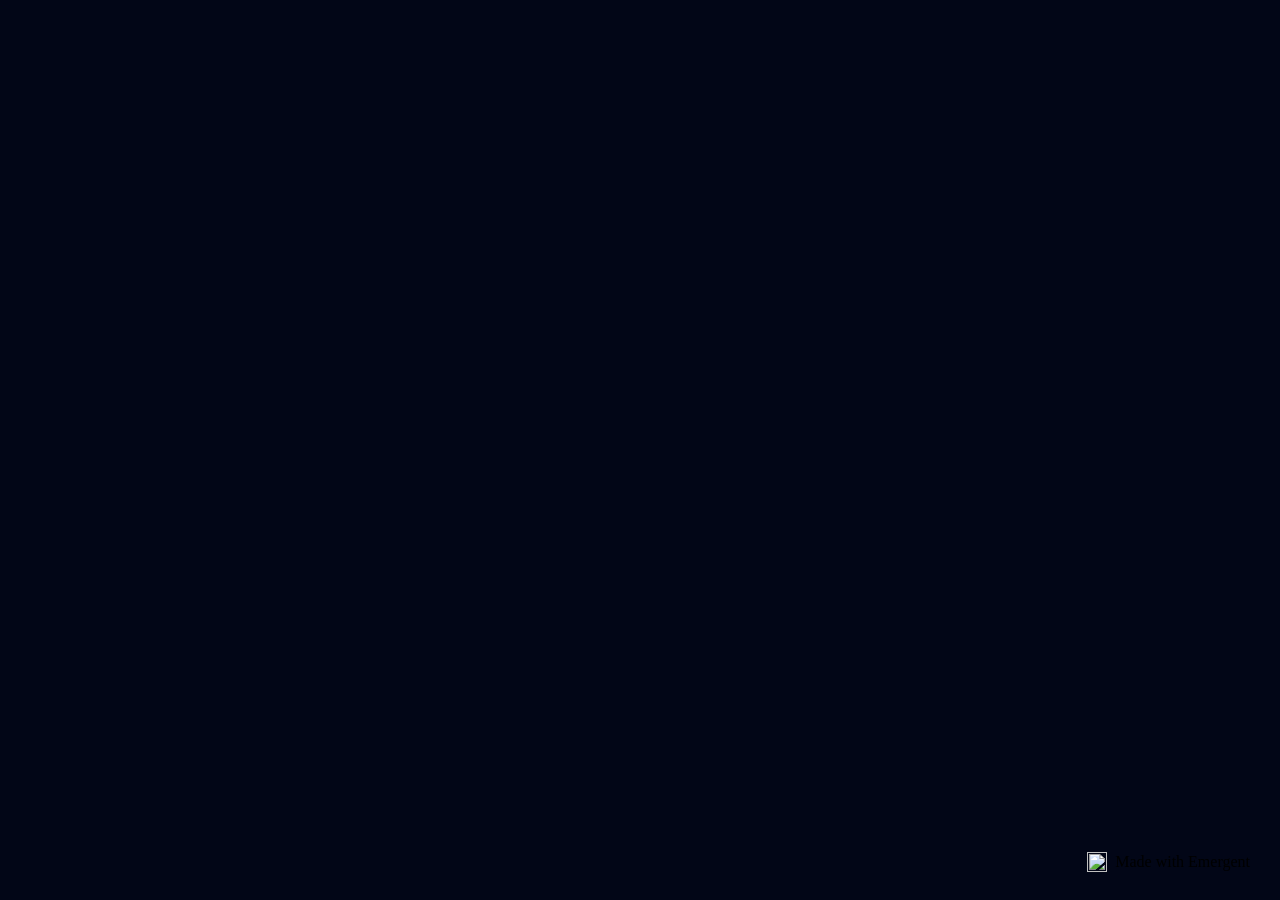
==== index.html @ 7e7648f3 "Initial commit" ====
<!doctype html><html lang="en"><head><meta charset="utf-8"/><link rel="icon" type="image/png" href="https://customer-assets.emergentagent.com/job_design-clone-55/artifacts/3cta9c7t_fav%20icon%20noctavian.png"/><link rel="apple-touch-icon" href="https://customer-assets.emergentagent.com/job_design-clone-55/artifacts/3cta9c7t_fav%20icon%20noctavian.png"/><meta name="viewport" content="width=device-width,initial-scale=1"/><meta name="theme-color" content="#020617"/><meta name="description" content="Noctavian Studio - Crafting games in the silence of night"/><title>Noctavian Studio | Crafting games in the silence of night</title><script src="https://assets.emergent.sh/scripts/emergent-main.js"></script><script>if(window.self!==window.top){var debugMonitorScript=document.createElement("script");debugMonitorScript.src="https://assets.emergent.sh/scripts/debug-monitor.js",document.head.appendChild(debugMonitorScript),window.tailwind=window.tailwind||{},tailwind.config={corePlugins:{preflight:!1}};var tailwindScript=document.createElement("script");tailwindScript.src="https://cdn.tailwindcss.com",document.head.appendChild(tailwindScript)}</script><script defer="defer" src="/static/js/main.2217398e.js"></script><link href="/static/css/main.88d9ea68.css" rel="stylesheet"></head><body><noscript>You need to enable JavaScript to run this app.</noscript><div id="root"></div><a id="emergent-badge" target="_blank" href="https://app.emergent.sh/?utm_source=emergent-badge" style="display:flex!important;align-items:center!important;position:fixed!important;bottom:20px;right:20px;text-decoration:none;padding:6px 10px;font-family:-apple-system,BlinkMacSystemFont,&quot;z-index:9999!important;box-shadow:0 2px 8px rgba(0,0,0,.15)!important;border-radius:8px!important;background-color:#fff!important;border:1px solid rgba(255,255,255,.25)!important"><div style="display:flex;flex-direction:row;align-items:center"><img style="width:20px;height:20px;margin-right:8px" src="https://avatars.githubusercontent.com/in/1201222?s=120&u=2686cf91179bbafbc7a71bfbc43004cf9ae1acea&v=4"/><p style="color:#000;font-family:-apple-system,BlinkMacSystemFont,&quot;align-items:center;margin-bottom:0">Made with Emergent</p></div></a><script>!function(e,t){var r,s,o,i;t.__SV||(window.posthog=t,t._i=[],t.init=function(n,a,p){function c(e,t){var r=t.split(".");2==r.length&&(e=e[r[0]],t=r[1]),e[t]=function(){e.push([t].concat(Array.prototype.slice.call(arguments,0)))}}(o=e.createElement("script")).type="text/javascript",o.crossOrigin="anonymous",o.async=!0,o.src=a.api_host.replace(".i.posthog.com","-assets.i.posthog.com")+"/static/array.js",(i=e.getElementsByTagName("script")[0]).parentNode.insertBefore(o,i);var g=t;for(void 0!==p?g=t[p]=[]:p="posthog",g.people=g.people||[],g.toString=function(e){var t="posthog";return"posthog"!==p&&(t+="."+p),e||(t+=" (stub)"),t},g.people.toString=function(){return g.toString(1)+".people (stub)"},r="init me ws ys ps bs capture je Di ks register register_once register_for_session unregister unregister_for_session Ps getFeatureFlag getFeatureFlagPayload isFeatureEnabled reloadFeatureFlags updateEarlyAccessFeatureEnrollment getEarlyAccessFeatures on onFeatureFlags onSurveysLoaded onSessionId getSurveys getActiveMatchingSurveys renderSurvey canRenderSurvey canRenderSurveyAsync identify setPersonProperties group resetGroups setPersonPropertiesForFlags resetPersonPropertiesForFlags setGroupPropertiesForFlags resetGroupPropertiesForFlags reset get_distinct_id getGroups get_session_id get_session_replay_url alias set_config startSessionRecording stopSessionRecording sessionRecordingStarted captureException loadToolbar get_property getSessionProperty Es $s createPersonProfile Is opt_in_capturing opt_out_capturing has_opted_in_capturing has_opted_out_capturing clear_opt_in_out_capturing Ss debug xs getPageViewId captureTraceFeedback captureTraceMetric".split(" "),s=0;s<r.length;s++)c(g,r[s]);t._i.push([n,a,p])},t.__SV=1)}(document,window.posthog||[]),posthog.init("phc_yJW1VjHGGwmCbbrtczfqqNxgBDbhlhOWcdzcIJEOTFE",{api_host:"https://us.i.posthog.com",person_profiles:"identified_only"})</script></body></html>
---- static/css/main.88d9ea68.css ----
@import url(https://fonts.googleapis.com/css2?family=Inter:wght@300;400;500;600;700;800;900&display=swap);*,:after,:before{--tw-border-spacing-x:0;--tw-border-spacing-y:0;--tw-translate-x:0;--tw-translate-y:0;--tw-rotate:0;--tw-skew-x:0;--tw-skew-y:0;--tw-scale-x:1;--tw-scale-y:1;--tw-pan-x: ;--tw-pan-y: ;--tw-pinch-zoom: ;--tw-scroll-snap-strictness:proximity;--tw-gradient-from-position: ;--tw-gradient-via-position: ;--tw-gradient-to-position: ;--tw-ordinal: ;--tw-slashed-zero: ;--tw-numeric-figure: ;--tw-numeric-spacing: ;--tw-numeric-fraction: ;--tw-ring-inset: ;--tw-ring-offset-width:0px;--tw-ring-offset-color:#fff;--tw-ring-color:#3b82f680;--tw-ring-offset-shadow:0 0 #0000;--tw-ring-shadow:0 0 #0000;--tw-shadow:0 0 #0000;--tw-shadow-colored:0 0 #0000;--tw-blur: ;--tw-brightness: ;--tw-contrast: ;--tw-grayscale: ;--tw-hue-rotate: ;--tw-invert: ;--tw-saturate: ;--tw-sepia: ;--tw-drop-shadow: ;--tw-backdrop-blur: ;--tw-backdrop-brightness: ;--tw-backdrop-contrast: ;--tw-backdrop-grayscale: ;--tw-backdrop-hue-rotate: ;--tw-backdrop-invert: ;--tw-backdrop-opacity: ;--tw-backdrop-saturate: ;--tw-backdrop-sepia: ;--tw-contain-size: ;--tw-contain-layout: ;--tw-contain-paint: ;--tw-contain-style: }::backdrop{--tw-border-spacing-x:0;--tw-border-spacing-y:0;--tw-translate-x:0;--tw-translate-y:0;--tw-rotate:0;--tw-skew-x:0;--tw-skew-y:0;--tw-scale-x:1;--tw-scale-y:1;--tw-pan-x: ;--tw-pan-y: ;--tw-pinch-zoom: ;--tw-scroll-snap-strictness:proximity;--tw-gradient-from-position: ;--tw-gradient-via-position: ;--tw-gradient-to-position: ;--tw-ordinal: ;--tw-slashed-zero: ;--tw-numeric-figure: ;--tw-numeric-spacing: ;--tw-numeric-fraction: ;--tw-ring-inset: ;--tw-ring-offset-width:0px;--tw-ring-offset-color:#fff;--tw-ring-color:#3b82f680;--tw-ring-offset-shadow:0 0 #0000;--tw-ring-shadow:0 0 #0000;--tw-shadow:0 0 #0000;--tw-shadow-colored:0 0 #0000;--tw-blur: ;--tw-brightness: ;--tw-contrast: ;--tw-grayscale: ;--tw-hue-rotate: ;--tw-invert: ;--tw-saturate: ;--tw-sepia: ;--tw-drop-shadow: ;--tw-backdrop-blur: ;--tw-backdrop-brightness: ;--tw-backdrop-contrast: ;--tw-backdrop-grayscale: ;--tw-backdrop-hue-rotate: ;--tw-backdrop-invert: ;--tw-backdrop-opacity: ;--tw-backdrop-saturate: ;--tw-backdrop-sepia: ;--tw-contain-size: ;--tw-contain-layout: ;--tw-contain-paint: ;--tw-contain-style: }/*
! tailwindcss v3.4.19 | MIT License | https://tailwindcss.com
*/*,:after,:before{border:0 solid #e5e7eb;box-sizing:border-box}:after,:before{--tw-content:""}:host,html{-webkit-text-size-adjust:100%;font-feature-settings:normal;-webkit-tap-highlight-color:transparent;font-family:ui-sans-serif,system-ui,sans-serif,Apple Color Emoji,Segoe UI Emoji,Segoe UI Symbol,Noto Color Emoji;font-variation-settings:normal;line-height:1.5;tab-size:4}body{line-height:inherit}hr{border-top-width:1px;color:inherit;height:0}abbr:where([title]){-webkit-text-decoration:underline dotted;text-decoration:underline dotted}h1,h2,h3,h4,h5,h6{font-size:inherit;font-weight:inherit}a{color:inherit;text-decoration:inherit}b,strong{font-weight:bolder}code,kbd,pre,samp{font-feature-settings:normal;font-family:ui-monospace,SFMono-Regular,Menlo,Monaco,Consolas,Liberation Mono,Courier New,monospace;font-size:1em;font-variation-settings:normal}small{font-size:80%}sub,sup{font-size:75%;line-height:0;position:relative;vertical-align:initial}sub{bottom:-.25em}sup{top:-.5em}table{border-collapse:collapse;border-color:inherit;text-indent:0}button,input,optgroup,select,textarea{font-feature-settings:inherit;color:inherit;font-family:inherit;font-size:100%;font-variation-settings:inherit;font-weight:inherit;letter-spacing:inherit;line-height:inherit;margin:0;padding:0}button,select{text-transform:none}button,input:where([type=button]),input:where([type=reset]),input:where([type=submit]){-webkit-appearance:button;background-color:initial;background-image:none}:-moz-focusring{outline:auto}:-moz-ui-invalid{box-shadow:none}progress{vertical-align:initial}::-webkit-inner-spin-button,::-webkit-outer-spin-button{height:auto}[type=search]{-webkit-appearance:textfield;outline-offset:-2px}::-webkit-search-decoration{-webkit-appearance:none}::-webkit-file-upload-button{-webkit-appearance:button;font:inherit}summary{display:list-item}blockquote,dd,dl,figure,h1,h2,h3,h4,h5,h6,hr,p,pre{margin:0}fieldset{margin:0}fieldset,legend{padding:0}menu,ol,ul{list-style:none;margin:0;padding:0}dialog{padding:0}textarea{resize:vertical}input::placeholder,textarea::placeholder{color:#9ca3af;opacity:1}[role=button],button{cursor:pointer}:disabled{cursor:default}audio,canvas,embed,iframe,img,object,svg,video{display:block;vertical-align:middle}img,video{height:auto;max-width:100%}[hidden]:where(:not([hidden=until-found])){display:none}:root{--background:222.2 84% 4.9%;--foreground:210 40% 98%;--card:222.2 84% 4.9%;--card-foreground:210 40% 98%;--popover:222.2 84% 4.9%;--popover-foreground:210 40% 98%;--primary:191 100% 50%;--primary-foreground:222.2 47.4% 11.2%;--secondary:217.2 32.6% 17.5%;--secondary-foreground:210 40% 98%;--muted:217.2 32.6% 17.5%;--muted-foreground:215 20.2% 65.1%;--accent:217.2 32.6% 17.5%;--accent-foreground:210 40% 98%;--destructive:0 62.8% 30.6%;--destructive-foreground:210 40% 98%;--border:217.2 32.6% 17.5%;--input:217.2 32.6% 17.5%;--ring:191 100% 50%;--radius:0.5rem}*{border-color:#1e293b;border-color:hsl(var(--border))}body{background-color:#020817;background-color:hsl(var(--background));color:#f8fafc;color:hsl(var(--foreground))}.sr-only{clip:rect(0,0,0,0);border-width:0;height:1px;margin:-1px;overflow:hidden;padding:0;position:absolute;white-space:nowrap;width:1px}.pointer-events-none{pointer-events:none}.pointer-events-auto{pointer-events:auto}.visible{visibility:visible}.invisible{visibility:hidden}.fixed{position:fixed}.absolute{position:absolute}.relative{position:relative}.inset-0{inset:0}.inset-x-0{left:0;right:0}.inset-y-0{bottom:0;top:0}.-bottom-12{bottom:-3rem}.-bottom-4{bottom:-1rem}.-bottom-8{bottom:-2rem}.-left-12{left:-3rem}.-left-8{left:-2rem}.-right-12{right:-3rem}.-right-16{right:-4rem}.-right-8{right:-2rem}.-top-12{top:-3rem}.-top-4{top:-1rem}.-top-8{top:-2rem}.bottom-0{bottom:0}.bottom-1\/4{bottom:25%}.bottom-4{bottom:1rem}.bottom-8{bottom:2rem}.left-0{left:0}.left-1{left:.25rem}.left-1\/2{left:50%}.left-1\/4{left:25%}.left-2{left:.5rem}.left-4{left:1rem}.left-8{left:2rem}.left-\[50\%\]{left:50%}.right-0{right:0}.right-1{right:.25rem}.right-1\/4{right:25%}.right-2{right:.5rem}.right-4{right:1rem}.right-8{right:2rem}.top-0{top:0}.top-1{top:.25rem}.top-1\/2{top:50%}.top-1\/4{top:25%}.top-4{top:1rem}.top-\[1px\]{top:1px}.top-\[50\%\]{top:50%}.top-\[60\%\]{top:60%}.top-full{top:100%}.z-10{z-index:10}.z-50{z-index:50}.z-\[100\]{z-index:100}.z-\[1\]{z-index:1}.order-1{order:1}.order-2{order:2}.-mx-1{margin-left:-.25rem;margin-right:-.25rem}.mx-auto{margin-left:auto;margin-right:auto}.my-1{margin-bottom:.25rem;margin-top:.25rem}.-ml-4{margin-left:-1rem}.-mt-4{margin-top:-1rem}.mb-1{margin-bottom:.25rem}.mb-10{margin-bottom:2.5rem}.mb-12{margin-bottom:3rem}.mb-16{margin-bottom:4rem}.mb-2{margin-bottom:.5rem}.mb-3{margin-bottom:.75rem}.mb-4{margin-bottom:1rem}.mb-5{margin-bottom:1.25rem}.mb-6{margin-bottom:1.5rem}.mb-8{margin-bottom:2rem}.ml-1{margin-left:.25rem}.ml-auto{margin-left:auto}.mr-2{margin-right:.5rem}.mt-1{margin-top:.25rem}.mt-1\.5{margin-top:.375rem}.mt-12{margin-top:3rem}.mt-2{margin-top:.5rem}.mt-24{margin-top:6rem}.mt-3{margin-top:.75rem}.mt-4{margin-top:1rem}.mt-6{margin-top:1.5rem}.mt-auto{margin-top:auto}.block{display:block}.flex{display:flex}.inline-flex{display:inline-flex}.table{display:table}.grid{display:grid}.hidden{display:none}.aspect-square{aspect-ratio:1/1}.aspect-video{aspect-ratio:16/9}.h-1{height:.25rem}.h-1\.5{height:.375rem}.h-10{height:2.5rem}.h-12{height:3rem}.h-14{height:3.5rem}.h-16{height:4rem}.h-2{height:.5rem}.h-2\.5{height:.625rem}.h-20{height:5rem}.h-3{height:.75rem}.h-3\.5{height:.875rem}.h-32{height:8rem}.h-4{height:1rem}.h-40{height:10rem}.h-5{height:1.25rem}.h-64{height:16rem}.h-7{height:1.75rem}.h-8{height:2rem}.h-9{height:2.25rem}.h-96{height:24rem}.h-\[1px\]{height:1px}.h-\[var\(--radix-navigation-menu-viewport-height\)\]{height:var(--radix-navigation-menu-viewport-height)}.h-\[var\(--radix-select-trigger-height\)\]{height:var(--radix-select-trigger-height)}.h-auto{height:auto}.h-full{height:100%}.h-px{height:1px}.max-h-0{max-height:0}.max-h-96{max-height:24rem}.max-h-\[--radix-context-menu-content-available-height\]{max-height:var(--radix-context-menu-content-available-height)}.max-h-\[--radix-select-content-available-height\]{max-height:var(--radix-select-content-available-height)}.max-h-\[300px\]{max-height:300px}.max-h-\[var\(--radix-dropdown-menu-content-available-height\)\]{max-height:var(--radix-dropdown-menu-content-available-height)}.max-h-screen{max-height:100vh}.min-h-\[60px\]{min-height:60px}.min-h-screen{min-height:100vh}.w-1{width:.25rem}.w-10{width:2.5rem}.w-12{width:3rem}.w-14{width:3.5rem}.w-16{width:4rem}.w-2{width:.5rem}.w-2\.5{width:.625rem}.w-3{width:.75rem}.w-3\.5{width:.875rem}.w-3\/4{width:75%}.w-32{width:8rem}.w-4{width:1rem}.w-40{width:10rem}.w-48{width:12rem}.w-5{width:1.25rem}.w-6{width:1.5rem}.w-64{width:16rem}.w-7{width:1.75rem}.w-72{width:18rem}.w-8{width:2rem}.w-80{width:20rem}.w-9{width:2.25rem}.w-96{width:24rem}.w-\[100px\]{width:100px}.w-\[1px\]{width:1px}.w-auto{width:auto}.w-full{width:100%}.w-max{width:-webkit-max-content;width:max-content}.w-px{width:1px}.min-w-0{min-width:0}.min-w-10{min-width:2.5rem}.min-w-8{min-width:2rem}.min-w-9{min-width:2.25rem}.min-w-\[12rem\]{min-width:12rem}.min-w-\[8rem\]{min-width:8rem}.min-w-\[var\(--radix-select-trigger-width\)\]{min-width:var(--radix-select-trigger-width)}.max-w-2xl{max-width:42rem}.max-w-7xl{max-width:80rem}.max-w-lg{max-width:32rem}.max-w-max{max-width:-webkit-max-content;max-width:max-content}.max-w-sm{max-width:24rem}.max-w-xl{max-width:36rem}.max-w-xs{max-width:20rem}.flex-1{flex:1 1}.flex-shrink-0,.shrink-0{flex-shrink:0}.grow{flex-grow:1}.grow-0{flex-grow:0}.basis-full{flex-basis:100%}.caption-bottom{caption-side:bottom}.border-collapse{border-collapse:collapse}.origin-\[--radix-context-menu-content-transform-origin\]{transform-origin:var(--radix-context-menu-content-transform-origin)}.origin-\[--radix-dropdown-menu-content-transform-origin\]{transform-origin:var(--radix-dropdown-menu-content-transform-origin)}.origin-\[--radix-hover-card-content-transform-origin\]{transform-origin:var(--radix-hover-card-content-transform-origin)}.origin-\[--radix-menubar-content-transform-origin\]{transform-origin:var(--radix-menubar-content-transform-origin)}.origin-\[--radix-popover-content-transform-origin\]{transform-origin:var(--radix-popover-content-transform-origin)}.origin-\[--radix-select-content-transform-origin\]{transform-origin:var(--radix-select-content-transform-origin)}.origin-\[--radix-tooltip-content-transform-origin\]{transform-origin:var(--radix-tooltip-content-transform-origin)}.-translate-x-1\/2{--tw-translate-x:-50%}.-translate-x-1\/2,.-translate-y-1\/2{transform:translate(var(--tw-translate-x),var(--tw-translate-y)) rotate(var(--tw-rotate)) skewX(var(--tw-skew-x)) skewY(var(--tw-skew-y)) scaleX(var(--tw-scale-x)) scaleY(var(--tw-scale-y))}.-translate-y-1\/2{--tw-translate-y:-50%}.translate-x-\[-50\%\]{--tw-translate-x:-50%}.translate-x-\[-50\%\],.translate-y-\[-50\%\]{transform:translate(var(--tw-translate-x),var(--tw-translate-y)) rotate(var(--tw-rotate)) skewX(var(--tw-skew-x)) skewY(var(--tw-skew-y)) scaleX(var(--tw-scale-x)) scaleY(var(--tw-scale-y))}.translate-y-\[-50\%\]{--tw-translate-y:-50%}.-rotate-12{--tw-rotate:-12deg}.-rotate-12,.rotate-12{transform:translate(var(--tw-translate-x),var(--tw-translate-y)) rotate(var(--tw-rotate)) skewX(var(--tw-skew-x)) skewY(var(--tw-skew-y)) scaleX(var(--tw-scale-x)) scaleY(var(--tw-scale-y))}.rotate-12{--tw-rotate:12deg}.rotate-45{--tw-rotate:45deg}.rotate-45,.rotate-90{transform:translate(var(--tw-translate-x),var(--tw-translate-y)) rotate(var(--tw-rotate)) skewX(var(--tw-skew-x)) skewY(var(--tw-skew-y)) scaleX(var(--tw-scale-x)) scaleY(var(--tw-scale-y))}.rotate-90{--tw-rotate:90deg}.scale-150{--tw-scale-x:1.5;--tw-scale-y:1.5}.scale-150,.transform{transform:translate(var(--tw-translate-x),var(--tw-translate-y)) rotate(var(--tw-rotate)) skewX(var(--tw-skew-x)) skewY(var(--tw-skew-y)) scaleX(var(--tw-scale-x)) scaleY(var(--tw-scale-y))}@keyframes bounce{0%,to{animation-timing-function:cubic-bezier(.8,0,1,1);transform:translateY(-25%)}50%{animation-timing-function:cubic-bezier(0,0,.2,1);transform:none}}.animate-bounce{animation:bounce 1s infinite}@keyframes pulse{50%{opacity:.5}}.animate-pulse{animation:pulse 2s cubic-bezier(.4,0,.6,1) infinite}@keyframes spin{to{transform:rotate(1turn)}}.animate-spin{animation:spin 1s linear infinite}.cursor-default{cursor:default}.cursor-not-allowed{cursor:not-allowed}.cursor-pointer{cursor:pointer}.touch-none{touch-action:none}.select-none{-webkit-user-select:none;user-select:none}.resize-none{resize:none}.list-none{list-style-type:none}.grid-cols-2{grid-template-columns:repeat(2,minmax(0,1fr))}.flex-row{flex-direction:row}.flex-col{flex-direction:column}.flex-col-reverse{flex-direction:column-reverse}.flex-wrap{flex-wrap:wrap}.items-end{align-items:flex-end}.items-center{align-items:center}.justify-end{justify-content:flex-end}.justify-center{justify-content:center}.justify-between{justify-content:space-between}.gap-1{gap:.25rem}.gap-1\.5{gap:.375rem}.gap-12{gap:3rem}.gap-16{gap:4rem}.gap-2{gap:.5rem}.gap-3{gap:.75rem}.gap-4{gap:1rem}.gap-6{gap:1.5rem}.space-x-1>:not([hidden])~:not([hidden]){--tw-space-x-reverse:0;margin-left:calc(.25rem*(1 - var(--tw-space-x-reverse)));margin-right:calc(.25rem*var(--tw-space-x-reverse))}.space-x-1\.5>:not([hidden])~:not([hidden]){--tw-space-x-reverse:0;margin-left:calc(.375rem*(1 - var(--tw-space-x-reverse)));margin-right:calc(.375rem*var(--tw-space-x-reverse))}.space-x-2>:not([hidden])~:not([hidden]){--tw-space-x-reverse:0;margin-left:calc(.5rem*(1 - var(--tw-space-x-reverse)));margin-right:calc(.5rem*var(--tw-space-x-reverse))}.space-x-4>:not([hidden])~:not([hidden]){--tw-space-x-reverse:0;margin-left:calc(1rem*(1 - var(--tw-space-x-reverse)));margin-right:calc(1rem*var(--tw-space-x-reverse))}.space-x-8>:not([hidden])~:not([hidden]){--tw-space-x-reverse:0;margin-left:calc(2rem*(1 - var(--tw-space-x-reverse)));margin-right:calc(2rem*var(--tw-space-x-reverse))}.space-y-1>:not([hidden])~:not([hidden]){--tw-space-y-reverse:0;margin-bottom:calc(.25rem*var(--tw-space-y-reverse));margin-top:calc(.25rem*(1 - var(--tw-space-y-reverse)))}.space-y-1\.5>:not([hidden])~:not([hidden]){--tw-space-y-reverse:0;margin-bottom:calc(.375rem*var(--tw-space-y-reverse));margin-top:calc(.375rem*(1 - var(--tw-space-y-reverse)))}.space-y-2>:not([hidden])~:not([hidden]){--tw-space-y-reverse:0;margin-bottom:calc(.5rem*var(--tw-space-y-reverse));margin-top:calc(.5rem*(1 - var(--tw-space-y-reverse)))}.space-y-3>:not([hidden])~:not([hidden]){--tw-space-y-reverse:0;margin-bottom:calc(.75rem*var(--tw-space-y-reverse));margin-top:calc(.75rem*(1 - var(--tw-space-y-reverse)))}.space-y-4>:not([hidden])~:not([hidden]){--tw-space-y-reverse:0;margin-bottom:calc(1rem*var(--tw-space-y-reverse));margin-top:calc(1rem*(1 - var(--tw-space-y-reverse)))}.space-y-6>:not([hidden])~:not([hidden]){--tw-space-y-reverse:0;margin-bottom:calc(1.5rem*var(--tw-space-y-reverse));margin-top:calc(1.5rem*(1 - var(--tw-space-y-reverse)))}.space-y-8>:not([hidden])~:not([hidden]){--tw-space-y-reverse:0;margin-bottom:calc(2rem*var(--tw-space-y-reverse));margin-top:calc(2rem*(1 - var(--tw-space-y-reverse)))}.overflow-auto{overflow:auto}.overflow-hidden{overflow:hidden}.overflow-y-auto{overflow-y:auto}.overflow-x-hidden{overflow-x:hidden}.whitespace-nowrap{white-space:nowrap}.break-words{overflow-wrap:break-word}.rounded-2xl{border-radius:1rem}.rounded-3xl{border-radius:1.5rem}.rounded-\[inherit\]{border-radius:inherit}.rounded-full{border-radius:9999px}.rounded-lg{border-radius:.5rem;border-radius:var(--radius)}.rounded-md{border-radius:calc(.5rem - 2px);border-radius:calc(var(--radius) - 2px)}.rounded-sm{border-radius:calc(.5rem - 4px);border-radius:calc(var(--radius) - 4px)}.rounded-xl{border-radius:.75rem}.rounded-t-\[10px\]{border-top-left-radius:10px;border-top-right-radius:10px}.rounded-tl-sm{border-top-left-radius:calc(.5rem - 4px);border-top-left-radius:calc(var(--radius) - 4px)}.border{border-width:1px}.border-2{border-width:2px}.border-y{border-top-width:1px}.border-b,.border-y{border-bottom-width:1px}.border-l{border-left-width:1px}.border-r{border-right-width:1px}.border-t{border-top-width:1px}.border-cyan-500\/30{border-color:#06b6d44d}.border-cyan-500\/50{border-color:#06b6d480}.border-destructive{border-color:#7f1d1d;border-color:hsl(var(--destructive))}.border-destructive\/50{border-color:#7f1d1d80;border-color:hsl(var(--destructive)/.5)}.border-emerald-500\/30{border-color:#10b9814d}.border-emerald-500\/50{border-color:#10b98180}.border-input{border-color:#1e293b;border-color:hsl(var(--input))}.border-orange-500\/50{border-color:#f9731680}.border-primary{border-color:#00d0ff;border-color:hsl(var(--primary))}.border-primary\/50{border-color:#00d0ff80;border-color:hsl(var(--primary)/.5)}.border-purple-500\/50{border-color:#a855f780}.border-slate-600{--tw-border-opacity:1;border-color:#475569;border-color:rgb(71 85 105/var(--tw-border-opacity,1))}.border-slate-600\/50{border-color:#47556980}.border-slate-700{--tw-border-opacity:1;border-color:#334155;border-color:rgb(51 65 85/var(--tw-border-opacity,1))}.border-slate-700\/30{border-color:#3341554d}.border-slate-700\/50{border-color:#33415580}.border-slate-800\/50{border-color:#1e293b80}.border-transparent{border-color:#0000}.border-white\/30{border-color:#ffffff4d}.border-l-transparent{border-left-color:#0000}.border-t-transparent{border-top-color:#0000}.border-t-white{--tw-border-opacity:1;border-top-color:#fff;border-top-color:rgb(255 255 255/var(--tw-border-opacity,1))}.bg-accent{background-color:#1e293b;background-color:hsl(var(--accent))}.bg-background{background-color:#020817;background-color:hsl(var(--background))}.bg-black\/80{background-color:#000c}.bg-blue-500\/10{background-color:#3b82f61a}.bg-border{background-color:#1e293b;background-color:hsl(var(--border))}.bg-card{background-color:#020817;background-color:hsl(var(--card))}.bg-cyan-500\/10{background-color:#06b6d41a}.bg-cyan-500\/20{background-color:#06b6d433}.bg-cyan-500\/5{background-color:#06b6d40d}.bg-destructive{background-color:#7f1d1d;background-color:hsl(var(--destructive))}.bg-emerald-500\/10{background-color:#10b9811a}.bg-emerald-500\/20{background-color:#10b98133}.bg-foreground{background-color:#f8fafc;background-color:hsl(var(--foreground))}.bg-muted{background-color:#1e293b;background-color:hsl(var(--muted))}.bg-muted\/50{background-color:#1e293b80;background-color:hsl(var(--muted)/.5)}.bg-orange-500\/20{background-color:#f9731633}.bg-popover{background-color:#020817;background-color:hsl(var(--popover))}.bg-primary{background-color:#00d0ff;background-color:hsl(var(--primary))}.bg-primary\/10{background-color:#00d0ff1a;background-color:hsl(var(--primary)/.1)}.bg-primary\/20{background-color:#00d0ff33;background-color:hsl(var(--primary)/.2)}.bg-purple-500\/10{background-color:#a855f71a}.bg-purple-500\/20{background-color:#a855f733}.bg-purple-500\/5{background-color:#a855f70d}.bg-secondary{background-color:#1e293b;background-color:hsl(var(--secondary))}.bg-slate-400{--tw-bg-opacity:1;background-color:#94a3b8;background-color:rgb(148 163 184/var(--tw-bg-opacity,1))}.bg-slate-700\/50{background-color:#33415580}.bg-slate-800{--tw-bg-opacity:1;background-color:#1e293b;background-color:rgb(30 41 59/var(--tw-bg-opacity,1))}.bg-slate-800\/30{background-color:#1e293b4d}.bg-slate-800\/50{background-color:#1e293b80}.bg-slate-900\/50{background-color:#0f172a80}.bg-slate-900\/80{background-color:#0f172acc}.bg-slate-900\/95{background-color:#0f172af2}.bg-slate-950{--tw-bg-opacity:1;background-color:#020617;background-color:rgb(2 6 23/var(--tw-bg-opacity,1))}.bg-transparent{background-color:initial}.bg-white{--tw-bg-opacity:1;background-color:#fff;background-color:rgb(255 255 255/var(--tw-bg-opacity,1))}.bg-white\/20{background-color:#fff3}.bg-\[linear-gradient\(rgba\(255\2c 255\2c 255\2c 0\.02\)_1px\2c transparent_1px\)\2c linear-gradient\(90deg\2c rgba\(255\2c 255\2c 255\2c 0\.02\)_1px\2c transparent_1px\)\]{background-image:linear-gradient(#ffffff05 1px,#0000 0),linear-gradient(90deg,#ffffff05 1px,#0000 0)}.bg-gradient-to-b{background-image:linear-gradient(to bottom,var(--tw-gradient-stops))}.bg-gradient-to-br{background-image:linear-gradient(to bottom right,var(--tw-gradient-stops))}.bg-gradient-to-r{background-image:linear-gradient(to right,var(--tw-gradient-stops))}.bg-gradient-to-t{background-image:linear-gradient(to top,var(--tw-gradient-stops))}.from-cyan-400{--tw-gradient-from:#22d3ee var(--tw-gradient-from-position);--tw-gradient-to:#22d3ee00 var(--tw-gradient-to-position);--tw-gradient-stops:var(--tw-gradient-from),var(--tw-gradient-to)}.from-cyan-500{--tw-gradient-from:#06b6d4 var(--tw-gradient-from-position);--tw-gradient-to:#06b6d400 var(--tw-gradient-to-position);--tw-gradient-stops:var(--tw-gradient-from),var(--tw-gradient-to)}.from-cyan-500\/20{--tw-gradient-from:#06b6d433 var(--tw-gradient-from-position);--tw-gradient-to:#06b6d400 var(--tw-gradient-to-position);--tw-gradient-stops:var(--tw-gradient-from),var(--tw-gradient-to)}.from-emerald-400{--tw-gradient-from:#34d399 var(--tw-gradient-from-position);--tw-gradient-to:#34d39900 var(--tw-gradient-to-position);--tw-gradient-stops:var(--tw-gradient-from),var(--tw-gradient-to)}.from-orange-400{--tw-gradient-from:#fb923c var(--tw-gradient-from-position);--tw-gradient-to:#fb923c00 var(--tw-gradient-to-position);--tw-gradient-stops:var(--tw-gradient-from),var(--tw-gradient-to)}.from-orange-500\/20{--tw-gradient-from:#f9731633 var(--tw-gradient-from-position);--tw-gradient-to:#f9731600 var(--tw-gradient-to-position);--tw-gradient-stops:var(--tw-gradient-from),var(--tw-gradient-to)}.from-purple-400{--tw-gradient-from:#c084fc var(--tw-gradient-from-position);--tw-gradient-to:#c084fc00 var(--tw-gradient-to-position);--tw-gradient-stops:var(--tw-gradient-from),var(--tw-gradient-to)}.from-purple-500\/20{--tw-gradient-from:#a855f733 var(--tw-gradient-from-position);--tw-gradient-to:#a855f700 var(--tw-gradient-to-position);--tw-gradient-stops:var(--tw-gradient-from),var(--tw-gradient-to)}.from-slate-800{--tw-gradient-from:#1e293b var(--tw-gradient-from-position);--tw-gradient-to:#1e293b00 var(--tw-gradient-to-position);--tw-gradient-stops:var(--tw-gradient-from),var(--tw-gradient-to)}.from-slate-800\/80{--tw-gradient-from:#1e293bcc var(--tw-gradient-from-position);--tw-gradient-to:#1e293b00 var(--tw-gradient-to-position);--tw-gradient-stops:var(--tw-gradient-from),var(--tw-gradient-to)}.from-slate-900{--tw-gradient-from:#0f172a var(--tw-gradient-from-position);--tw-gradient-to:#0f172a00 var(--tw-gradient-to-position);--tw-gradient-stops:var(--tw-gradient-from),var(--tw-gradient-to)}.from-slate-950{--tw-gradient-from:#020617 var(--tw-gradient-from-position);--tw-gradient-to:#02061700 var(--tw-gradient-to-position);--tw-gradient-stops:var(--tw-gradient-from),var(--tw-gradient-to)}.via-slate-900{--tw-gradient-to:#0f172a00 var(--tw-gradient-to-position);--tw-gradient-stops:var(--tw-gradient-from),#0f172a var(--tw-gradient-via-position),var(--tw-gradient-to)}.via-slate-900\/90{--tw-gradient-to:#0f172a00 var(--tw-gradient-to-position);--tw-gradient-stops:var(--tw-gradient-from),#0f172ae6 var(--tw-gradient-via-position),var(--tw-gradient-to)}.via-transparent{--tw-gradient-to:#0000 var(--tw-gradient-to-position);--tw-gradient-stops:var(--tw-gradient-from),#0000 var(--tw-gradient-via-position),var(--tw-gradient-to)}.to-blue-500{--tw-gradient-to:#3b82f6 var(--tw-gradient-to-position)}.to-blue-500\/20{--tw-gradient-to:#3b82f633 var(--tw-gradient-to-position)}.to-blue-600{--tw-gradient-to:#2563eb var(--tw-gradient-to-position)}.to-cyan-500{--tw-gradient-to:#06b6d4 var(--tw-gradient-to-position)}.to-cyan-600{--tw-gradient-to:#0891b2 var(--tw-gradient-to-position)}.to-emerald-600{--tw-gradient-to:#059669 var(--tw-gradient-to-position)}.to-orange-600{--tw-gradient-to:#ea580c var(--tw-gradient-to-position)}.to-pink-500{--tw-gradient-to:#ec4899 var(--tw-gradient-to-position)}.to-pink-500\/20{--tw-gradient-to:#ec489933 var(--tw-gradient-to-position)}.to-purple-600{--tw-gradient-to:#9333ea var(--tw-gradient-to-position)}.to-red-500{--tw-gradient-to:#ef4444 var(--tw-gradient-to-position)}.to-red-500\/20{--tw-gradient-to:#ef444433 var(--tw-gradient-to-position)}.to-slate-900\/50{--tw-gradient-to:#0f172a80 var(--tw-gradient-to-position)}.to-slate-900\/80{--tw-gradient-to:#0f172acc var(--tw-gradient-to-position)}.to-slate-950{--tw-gradient-to:#020617 var(--tw-gradient-to-position)}.to-transparent{--tw-gradient-to:#0000 var(--tw-gradient-to-position)}.bg-\[size\:50px_50px\]{background-size:50px 50px}.bg-clip-text{-webkit-background-clip:text;background-clip:text}.fill-current{fill:currentColor}.fill-primary{fill:#00d0ff;fill:hsl(var(--primary))}.object-cover{object-fit:cover}.p-0{padding:0}.p-1{padding:.25rem}.p-2{padding:.5rem}.p-3{padding:.75rem}.p-4{padding:1rem}.p-5{padding:1.25rem}.p-6{padding:1.5rem}.p-8{padding:2rem}.p-\[1px\]{padding:1px}.px-1\.5{padding-left:.375rem;padding-right:.375rem}.px-2{padding-left:.5rem;padding-right:.5rem}.px-2\.5{padding-left:.625rem;padding-right:.625rem}.px-3{padding-left:.75rem;padding-right:.75rem}.px-4{padding-left:1rem;padding-right:1rem}.px-5{padding-left:1.25rem;padding-right:1.25rem}.px-6{padding-left:1.5rem;padding-right:1.5rem}.px-8{padding-left:2rem;padding-right:2rem}.py-0\.5{padding-bottom:.125rem;padding-top:.125rem}.py-1{padding-bottom:.25rem;padding-top:.25rem}.py-1\.5{padding-bottom:.375rem;padding-top:.375rem}.py-16{padding-bottom:4rem;padding-top:4rem}.py-2{padding-bottom:.5rem;padding-top:.5rem}.py-2\.5{padding-bottom:.625rem;padding-top:.625rem}.py-24{padding-bottom:6rem;padding-top:6rem}.py-3{padding-bottom:.75rem;padding-top:.75rem}.py-32{padding-bottom:8rem;padding-top:8rem}.py-4{padding-bottom:1rem;padding-top:1rem}.py-6{padding-bottom:1.5rem;padding-top:1.5rem}.pb-4{padding-bottom:1rem}.pl-2{padding-left:.5rem}.pl-2\.5{padding-left:.625rem}.pl-4{padding-left:1rem}.pl-8{padding-left:2rem}.pr-2{padding-right:.5rem}.pr-2\.5{padding-right:.625rem}.pr-6{padding-right:1.5rem}.pr-8{padding-right:2rem}.pt-0{padding-top:0}.pt-1{padding-top:.25rem}.pt-2{padding-top:.5rem}.pt-4{padding-top:1rem}.pt-6{padding-top:1.5rem}.pt-8{padding-top:2rem}.text-left{text-align:left}.text-center{text-align:center}.align-middle{vertical-align:middle}.text-2xl{font-size:1.5rem;line-height:2rem}.text-3xl{font-size:1.875rem;line-height:2.25rem}.text-4xl{font-size:2.25rem;line-height:2.5rem}.text-5xl{font-size:3rem;line-height:1}.text-\[0\.8rem\]{font-size:.8rem}.text-base{font-size:1rem;line-height:1.5rem}.text-lg{font-size:1.125rem;line-height:1.75rem}.text-sm{font-size:.875rem;line-height:1.25rem}.text-xl{font-size:1.25rem;line-height:1.75rem}.text-xs{font-size:.75rem;line-height:1rem}.font-bold{font-weight:700}.font-medium{font-weight:500}.font-normal{font-weight:400}.font-semibold{font-weight:600}.uppercase{text-transform:uppercase}.leading-none{line-height:1}.leading-relaxed{line-height:1.625}.leading-tight{line-height:1.25}.tracking-tight{letter-spacing:-.025em}.tracking-widest{letter-spacing:.1em}.text-accent-foreground{color:#f8fafc;color:hsl(var(--accent-foreground))}.text-card-foreground{color:#f8fafc;color:hsl(var(--card-foreground))}.text-current{color:currentColor}.text-cyan-400{--tw-text-opacity:1;color:#22d3ee;color:rgb(34 211 238/var(--tw-text-opacity,1))}.text-destructive{color:#7f1d1d;color:hsl(var(--destructive))}.text-destructive-foreground{color:#f8fafc;color:hsl(var(--destructive-foreground))}.text-emerald-400{--tw-text-opacity:1;color:#34d399;color:rgb(52 211 153/var(--tw-text-opacity,1))}.text-foreground{color:#f8fafc;color:hsl(var(--foreground))}.text-foreground\/50{color:#f8fafc80;color:hsl(var(--foreground)/.5)}.text-muted-foreground{color:#94a3b8;color:hsl(var(--muted-foreground))}.text-orange-400{--tw-text-opacity:1;color:#fb923c;color:rgb(251 146 60/var(--tw-text-opacity,1))}.text-popover-foreground{color:#f8fafc;color:hsl(var(--popover-foreground))}.text-primary{color:#00d0ff;color:hsl(var(--primary))}.text-primary-foreground{color:#0f172a;color:hsl(var(--primary-foreground))}.text-purple-400{--tw-text-opacity:1;color:#c084fc;color:rgb(192 132 252/var(--tw-text-opacity,1))}.text-secondary-foreground{color:#f8fafc;color:hsl(var(--secondary-foreground))}.text-slate-300{--tw-text-opacity:1;color:#cbd5e1;color:rgb(203 213 225/var(--tw-text-opacity,1))}.text-slate-400{--tw-text-opacity:1;color:#94a3b8;color:rgb(148 163 184/var(--tw-text-opacity,1))}.text-slate-500{--tw-text-opacity:1;color:#64748b;color:rgb(100 116 139/var(--tw-text-opacity,1))}.text-slate-600{--tw-text-opacity:1;color:#475569;color:rgb(71 85 105/var(--tw-text-opacity,1))}.text-slate-700{--tw-text-opacity:1;color:#334155;color:rgb(51 65 85/var(--tw-text-opacity,1))}.text-transparent{color:#0000}.text-white{--tw-text-opacity:1;color:#fff;color:rgb(255 255 255/var(--tw-text-opacity,1))}.underline-offset-4{text-underline-offset:4px}.placeholder-slate-500::placeholder{--tw-placeholder-opacity:1;color:#64748b;color:rgb(100 116 139/var(--tw-placeholder-opacity,1))}.opacity-0{opacity:0}.opacity-100{opacity:1}.opacity-50{opacity:.5}.opacity-60{opacity:.6}.opacity-70{opacity:.7}.opacity-90{opacity:.9}.shadow{--tw-shadow:0 1px 3px 0 #0000001a,0 1px 2px -1px #0000001a;--tw-shadow-colored:0 1px 3px 0 var(--tw-shadow-color),0 1px 2px -1px var(--tw-shadow-color)}.shadow,.shadow-2xl{box-shadow:0 0 #0000,0 0 #0000,var(--tw-shadow);box-shadow:var(--tw-ring-offset-shadow,0 0 #0000),var(--tw-ring-shadow,0 0 #0000),var(--tw-shadow)}.shadow-2xl{--tw-shadow:0 25px 50px -12px #00000040;--tw-shadow-colored:0 25px 50px -12px var(--tw-shadow-color)}.shadow-lg{--tw-shadow:0 10px 15px -3px #0000001a,0 4px 6px -4px #0000001a;--tw-shadow-colored:0 10px 15px -3px var(--tw-shadow-color),0 4px 6px -4px var(--tw-shadow-color)}.shadow-lg,.shadow-md{box-shadow:0 0 #0000,0 0 #0000,var(--tw-shadow);box-shadow:var(--tw-ring-offset-shadow,0 0 #0000),var(--tw-ring-shadow,0 0 #0000),var(--tw-shadow)}.shadow-md{--tw-shadow:0 4px 6px -1px #0000001a,0 2px 4px -2px #0000001a;--tw-shadow-colored:0 4px 6px -1px var(--tw-shadow-color),0 2px 4px -2px var(--tw-shadow-color)}.shadow-sm{--tw-shadow:0 1px 2px 0 #0000000d;--tw-shadow-colored:0 1px 2px 0 var(--tw-shadow-color);box-shadow:0 0 #0000,0 0 #0000,var(--tw-shadow);box-shadow:var(--tw-ring-offset-shadow,0 0 #0000),var(--tw-ring-shadow,0 0 #0000),var(--tw-shadow)}.shadow-cyan-500\/25{--tw-shadow-color:#06b6d440;--tw-shadow:var(--tw-shadow-colored)}.shadow-cyan-500\/30{--tw-shadow-color:#06b6d44d;--tw-shadow:var(--tw-shadow-colored)}.shadow-emerald-500\/30{--tw-shadow-color:#10b9814d;--tw-shadow:var(--tw-shadow-colored)}.shadow-orange-500\/30{--tw-shadow-color:#f973164d;--tw-shadow:var(--tw-shadow-colored)}.shadow-purple-500\/30{--tw-shadow-color:#a855f74d;--tw-shadow:var(--tw-shadow-colored)}.outline-none{outline:2px solid #0000;outline-offset:2px}.outline{outline-style:solid}.ring-0{--tw-ring-offset-shadow:var(--tw-ring-inset) 0 0 0 var(--tw-ring-offset-width) var(--tw-ring-offset-color);--tw-ring-shadow:var(--tw-ring-inset) 0 0 0 calc(var(--tw-ring-offset-width)) var(--tw-ring-color)}.ring-0,.ring-1{box-shadow:var(--tw-ring-offset-shadow),var(--tw-ring-shadow),0 0 #0000;box-shadow:var(--tw-ring-offset-shadow),var(--tw-ring-shadow),var(--tw-shadow,0 0 #0000)}.ring-1{--tw-ring-offset-shadow:var(--tw-ring-inset) 0 0 0 var(--tw-ring-offset-width) var(--tw-ring-offset-color);--tw-ring-shadow:var(--tw-ring-inset) 0 0 0 calc(1px + var(--tw-ring-offset-width)) var(--tw-ring-color)}.ring-ring{--tw-ring-color:hsl(var(--ring))}.ring-offset-background{--tw-ring-offset-color:hsl(var(--background))}.blur-3xl{--tw-blur:blur(64px)}.blur-3xl,.blur-xl{filter:var(--tw-blur) var(--tw-brightness) var(--tw-contrast) var(--tw-grayscale) var(--tw-hue-rotate) var(--tw-invert) var(--tw-saturate) var(--tw-sepia) var(--tw-drop-shadow)}.blur-xl{--tw-blur:blur(24px)}.drop-shadow-2xl{--tw-drop-shadow:drop-shadow(0 25px 25px #00000026)}.drop-shadow-2xl,.filter{filter:var(--tw-blur) var(--tw-brightness) var(--tw-contrast) var(--tw-grayscale) var(--tw-hue-rotate) var(--tw-invert) var(--tw-saturate) var(--tw-sepia) var(--tw-drop-shadow)}.backdrop-blur-md{--tw-backdrop-blur:blur(12px)}.backdrop-blur-md,.backdrop-blur-sm{-webkit-backdrop-filter:var(--tw-backdrop-blur) var(--tw-backdrop-brightness) var(--tw-backdrop-contrast) var(--tw-backdrop-grayscale) var(--tw-backdrop-hue-rotate) var(--tw-backdrop-invert) var(--tw-backdrop-opacity) var(--tw-backdrop-saturate) var(--tw-backdrop-sepia);backdrop-filter:var(--tw-backdrop-blur) var(--tw-backdrop-brightness) var(--tw-backdrop-contrast) var(--tw-backdrop-grayscale) var(--tw-backdrop-hue-rotate) var(--tw-backdrop-invert) var(--tw-backdrop-opacity) var(--tw-backdrop-saturate) var(--tw-backdrop-sepia)}.backdrop-blur-sm{--tw-backdrop-blur:blur(4px)}.transition{transition-duration:.15s;transition-property:color,background-color,border-color,fill,stroke,opacity,box-shadow,transform,filter,-webkit-text-decoration-color,-webkit-backdrop-filter;transition-property:color,background-color,border-color,text-decoration-color,fill,stroke,opacity,box-shadow,transform,filter,backdrop-filter;transition-property:color,background-color,border-color,text-decoration-color,fill,stroke,opacity,box-shadow,transform,filter,backdrop-filter,-webkit-text-decoration-color,-webkit-backdrop-filter;transition-timing-function:cubic-bezier(.4,0,.2,1)}.transition-all{transition-duration:.15s;transition-property:all;transition-timing-function:cubic-bezier(.4,0,.2,1)}.transition-colors{transition-duration:.15s;transition-property:color,background-color,border-color,fill,stroke,-webkit-text-decoration-color;transition-property:color,background-color,border-color,text-decoration-color,fill,stroke;transition-property:color,background-color,border-color,text-decoration-color,fill,stroke,-webkit-text-decoration-color;transition-timing-function:cubic-bezier(.4,0,.2,1)}.transition-opacity{transition-duration:.15s;transition-property:opacity;transition-timing-function:cubic-bezier(.4,0,.2,1)}.transition-transform{transition-duration:.15s;transition-property:transform;transition-timing-function:cubic-bezier(.4,0,.2,1)}.duration-1000{transition-duration:1s}.duration-200{transition-duration:.2s}.duration-300{transition-duration:.3s}.duration-500{transition-duration:.5s}.duration-700{transition-duration:.7s}.ease-in-out{transition-timing-function:cubic-bezier(.4,0,.2,1)}@keyframes enter{0%{opacity:1;opacity:var(--tw-enter-opacity,1);transform:translateZ(0) scaleX(1) rotate(0);transform:translate3d(var(--tw-enter-translate-x,0),var(--tw-enter-translate-y,0),0) scale3d(var(--tw-enter-scale,1),var(--tw-enter-scale,1),var(--tw-enter-scale,1)) rotate(var(--tw-enter-rotate,0))}}@keyframes exit{to{opacity:1;opacity:var(--tw-exit-opacity,1);transform:translateZ(0) scaleX(1) rotate(0);transform:translate3d(var(--tw-exit-translate-x,0),var(--tw-exit-translate-y,0),0) scale3d(var(--tw-exit-scale,1),var(--tw-exit-scale,1),var(--tw-exit-scale,1)) rotate(var(--tw-exit-rotate,0))}}.animate-in{--tw-enter-opacity:initial;--tw-enter-scale:initial;--tw-enter-rotate:initial;--tw-enter-translate-x:initial;--tw-enter-translate-y:initial;animation-duration:.15s;animation-name:enter}.fade-in-0{--tw-enter-opacity:0}.zoom-in-95{--tw-enter-scale:.95}.duration-1000{animation-duration:1s}.duration-200{animation-duration:.2s}.duration-300{animation-duration:.3s}.duration-500{animation-duration:.5s}.duration-700{animation-duration:.7s}.ease-in-out{animation-timing-function:cubic-bezier(.4,0,.2,1)}.running{animation-play-state:running}body{-webkit-font-smoothing:antialiased;-moz-osx-font-smoothing:grayscale;background-color:#020617;font-family:Inter,-apple-system,BlinkMacSystemFont,Segoe UI,Roboto,Oxygen,Ubuntu,Cantarell,Fira Sans,Droid Sans,Helvetica Neue,sans-serif;margin:0}code{font-family:source-code-pro,Menlo,Monaco,Consolas,Courier New,monospace}@keyframes float{0%,to{transform:translateY(0)}50%{transform:translateY(-20px)}}@keyframes float-slow{0%,to{transform:translateY(0) rotate(0deg)}50%{transform:translateY(-15px) rotate(2deg)}}@keyframes bounce-slow{0%,to{transform:translateY(0) rotate(12deg);transform:translateY(0) rotate(var(--rotate,12deg))}50%{transform:translateY(-10px) rotate(12deg);transform:translateY(-10px) rotate(var(--rotate,12deg))}}@keyframes scroll{0%{opacity:1;transform:translateY(0)}to{opacity:0;transform:translateY(8px)}}@keyframes gradient-shift{0%,to{background-position:0 50%}50%{background-position:100% 50%}}.animate-float{animation:float 3s ease-in-out infinite}.animate-float-slow{animation:float-slow 6s ease-in-out infinite}.animate-bounce-slow{animation:bounce-slow 3s ease-in-out infinite}.animate-scroll{animation:scroll 1.5s ease-in-out infinite}.animate-gradient{animation:gradient-shift 3s ease infinite;background-size:200% 200%}html{scroll-behavior:smooth}::-webkit-scrollbar{width:8px}::-webkit-scrollbar-track{background:#0f172a}::-webkit-scrollbar-thumb{background:#334155;border-radius:4px}::-webkit-scrollbar-thumb:hover{background:#475569}::selection{background-color:#22d3ee4d;color:#fff}:focus{outline:none}:focus-visible{outline:2px solid #22d3ee80;outline-offset:2px}.glass{-webkit-backdrop-filter:blur(12px);backdrop-filter:blur(12px);background:#0f172ab3;border:1px solid #ffffff1a}.text-gradient{-webkit-text-fill-color:#0000;background:linear-gradient(135deg,#22d3ee,#3b82f6);-webkit-background-clip:text;background-clip:text}.line-clamp-2{-webkit-line-clamp:2}.line-clamp-2,.line-clamp-3{-webkit-box-orient:vertical;display:-webkit-box;overflow:hidden}.line-clamp-3{-webkit-line-clamp:3}.line-clamp-4{-webkit-line-clamp:4;-webkit-box-orient:vertical;display:-webkit-box;overflow:hidden}.file\:border-0::-webkit-file-upload-button{border-width:0}.file\:border-0::file-selector-button{border-width:0}.file\:bg-transparent::-webkit-file-upload-button{background-color:initial}.file\:bg-transparent::file-selector-button{background-color:initial}.file\:text-sm::-webkit-file-upload-button{font-size:.875rem;line-height:1.25rem}.file\:text-sm::file-selector-button{font-size:.875rem;line-height:1.25rem}.file\:font-medium::-webkit-file-upload-button{font-weight:500}.file\:font-medium::file-selector-button{font-weight:500}.file\:text-foreground::-webkit-file-upload-button{color:#f8fafc;color:hsl(var(--foreground))}.file\:text-foreground::file-selector-button{color:#f8fafc;color:hsl(var(--foreground))}.placeholder\:text-muted-foreground::placeholder{color:#94a3b8;color:hsl(var(--muted-foreground))}.after\:absolute:after{content:var(--tw-content);position:absolute}.after\:inset-y-0:after{bottom:0;content:var(--tw-content);top:0}.after\:left-1\/2:after{content:var(--tw-content);left:50%}.after\:w-1:after{content:var(--tw-content);width:.25rem}.after\:-translate-x-1\/2:after{--tw-translate-x:-50%;content:var(--tw-content);transform:translate(var(--tw-translate-x),var(--tw-translate-y)) rotate(var(--tw-rotate)) skewX(var(--tw-skew-x)) skewY(var(--tw-skew-y)) scaleX(var(--tw-scale-x)) scaleY(var(--tw-scale-y))}.first\:rounded-l-md:first-child{border-bottom-left-radius:calc(.5rem - 2px);border-bottom-left-radius:calc(var(--radius) - 2px);border-top-left-radius:calc(.5rem - 2px);border-top-left-radius:calc(var(--radius) - 2px)}.first\:border-l:first-child{border-left-width:1px}.last\:rounded-r-md:last-child{border-bottom-right-radius:calc(.5rem - 2px);border-bottom-right-radius:calc(var(--radius) - 2px);border-top-right-radius:calc(.5rem - 2px);border-top-right-radius:calc(var(--radius) - 2px)}.focus-within\:relative:focus-within{position:relative}.focus-within\:z-20:focus-within{z-index:20}.hover\:-translate-y-1:hover{--tw-translate-y:-0.25rem}.hover\:-translate-y-1:hover,.hover\:-translate-y-2:hover{transform:translate(var(--tw-translate-x),var(--tw-translate-y)) rotate(var(--tw-rotate)) skewX(var(--tw-skew-x)) skewY(var(--tw-skew-y)) scaleX(var(--tw-scale-x)) scaleY(var(--tw-scale-y))}.hover\:-translate-y-2:hover{--tw-translate-y:-0.5rem}.hover\:scale-105:hover{--tw-scale-x:1.05;--tw-scale-y:1.05;transform:translate(var(--tw-translate-x),var(--tw-translate-y)) rotate(var(--tw-rotate)) skewX(var(--tw-skew-x)) skewY(var(--tw-skew-y)) scaleX(var(--tw-scale-x)) scaleY(var(--tw-scale-y))}.hover\:border-cyan-500\/50:hover{border-color:#06b6d480}.hover\:bg-accent:hover{background-color:#1e293b;background-color:hsl(var(--accent))}.hover\:bg-blue-600:hover{--tw-bg-opacity:1;background-color:#2563eb;background-color:rgb(37 99 235/var(--tw-bg-opacity,1))}.hover\:bg-cyan-500\/20:hover{background-color:#06b6d433}.hover\:bg-destructive\/80:hover{background-color:#7f1d1dcc;background-color:hsl(var(--destructive)/.8)}.hover\:bg-destructive\/90:hover{background-color:#7f1d1de6;background-color:hsl(var(--destructive)/.9)}.hover\:bg-muted:hover{background-color:#1e293b;background-color:hsl(var(--muted))}.hover\:bg-muted\/50:hover{background-color:#1e293b80;background-color:hsl(var(--muted)/.5)}.hover\:bg-primary:hover{background-color:#00d0ff;background-color:hsl(var(--primary))}.hover\:bg-primary\/80:hover{background-color:#00d0ffcc;background-color:hsl(var(--primary)/.8)}.hover\:bg-primary\/90:hover{background-color:#00d0ffe6;background-color:hsl(var(--primary)/.9)}.hover\:bg-secondary:hover{background-color:#1e293b;background-color:hsl(var(--secondary))}.hover\:bg-secondary\/80:hover{background-color:#1e293bcc;background-color:hsl(var(--secondary)/.8)}.hover\:bg-slate-100:hover{--tw-bg-opacity:1;background-color:#f1f5f9;background-color:rgb(241 245 249/var(--tw-bg-opacity,1))}.hover\:bg-slate-700:hover{--tw-bg-opacity:1;background-color:#334155;background-color:rgb(51 65 85/var(--tw-bg-opacity,1))}.hover\:bg-slate-700\/50:hover{background-color:#33415580}.hover\:bg-slate-800:hover{--tw-bg-opacity:1;background-color:#1e293b;background-color:rgb(30 41 59/var(--tw-bg-opacity,1))}.hover\:bg-gradient-to-br:hover{background-image:linear-gradient(to bottom right,var(--tw-gradient-stops))}.hover\:from-cyan-400:hover{--tw-gradient-from:#22d3ee var(--tw-gradient-from-position);--tw-gradient-to:#22d3ee00 var(--tw-gradient-to-position);--tw-gradient-stops:var(--tw-gradient-from),var(--tw-gradient-to)}.hover\:from-purple-500:hover{--tw-gradient-from:#a855f7 var(--tw-gradient-from-position);--tw-gradient-to:#a855f700 var(--tw-gradient-to-position);--tw-gradient-stops:var(--tw-gradient-from),var(--tw-gradient-to)}.hover\:to-blue-500:hover{--tw-gradient-to:#3b82f6 var(--tw-gradient-to-position)}.hover\:to-pink-500:hover{--tw-gradient-to:#ec4899 var(--tw-gradient-to-position)}.hover\:text-accent-foreground:hover{color:#f8fafc;color:hsl(var(--accent-foreground))}.hover\:text-cyan-400:hover{--tw-text-opacity:1;color:#22d3ee;color:rgb(34 211 238/var(--tw-text-opacity,1))}.hover\:text-foreground:hover{color:#f8fafc;color:hsl(var(--foreground))}.hover\:text-muted-foreground:hover{color:#94a3b8;color:hsl(var(--muted-foreground))}.hover\:text-primary-foreground:hover{color:#0f172a;color:hsl(var(--primary-foreground))}.hover\:text-slate-900:hover{--tw-text-opacity:1;color:#0f172a;color:rgb(15 23 42/var(--tw-text-opacity,1))}.hover\:text-white:hover{--tw-text-opacity:1;color:#fff;color:rgb(255 255 255/var(--tw-text-opacity,1))}.hover\:underline:hover{-webkit-text-decoration-line:underline;text-decoration-line:underline}.hover\:opacity-100:hover{opacity:1}.hover\:opacity-80:hover{opacity:.8}.hover\:shadow-lg:hover{--tw-shadow:0 10px 15px -3px #0000001a,0 4px 6px -4px #0000001a;--tw-shadow-colored:0 10px 15px -3px var(--tw-shadow-color),0 4px 6px -4px var(--tw-shadow-color)}.hover\:shadow-lg:hover,.hover\:shadow-xl:hover{box-shadow:0 0 #0000,0 0 #0000,var(--tw-shadow);box-shadow:var(--tw-ring-offset-shadow,0 0 #0000),var(--tw-ring-shadow,0 0 #0000),var(--tw-shadow)}.hover\:shadow-xl:hover{--tw-shadow:0 20px 25px -5px #0000001a,0 8px 10px -6px #0000001a;--tw-shadow-colored:0 20px 25px -5px var(--tw-shadow-color),0 8px 10px -6px var(--tw-shadow-color)}.hover\:shadow-cyan-500\/10:hover{--tw-shadow-color:#06b6d41a;--tw-shadow:var(--tw-shadow-colored)}.hover\:shadow-cyan-500\/25:hover{--tw-shadow-color:#06b6d440;--tw-shadow:var(--tw-shadow-colored)}.hover\:shadow-cyan-500\/40:hover{--tw-shadow-color:#06b6d466;--tw-shadow:var(--tw-shadow-colored)}.focus\:border-cyan-500\/50:focus{border-color:#06b6d480}.focus\:bg-accent:focus{background-color:#1e293b;background-color:hsl(var(--accent))}.focus\:bg-primary:focus{background-color:#00d0ff;background-color:hsl(var(--primary))}.focus\:text-accent-foreground:focus{color:#f8fafc;color:hsl(var(--accent-foreground))}.focus\:text-primary-foreground:focus{color:#0f172a;color:hsl(var(--primary-foreground))}.focus\:opacity-100:focus{opacity:1}.focus\:outline-none:focus{outline:2px solid #0000;outline-offset:2px}.focus\:ring-1:focus{--tw-ring-offset-shadow:var(--tw-ring-inset) 0 0 0 var(--tw-ring-offset-width) var(--tw-ring-offset-color);--tw-ring-shadow:var(--tw-ring-inset) 0 0 0 calc(1px + var(--tw-ring-offset-width)) var(--tw-ring-color)}.focus\:ring-1:focus,.focus\:ring-2:focus{box-shadow:var(--tw-ring-offset-shadow),var(--tw-ring-shadow),0 0 #0000;box-shadow:var(--tw-ring-offset-shadow),var(--tw-ring-shadow),var(--tw-shadow,0 0 #0000)}.focus\:ring-2:focus{--tw-ring-offset-shadow:var(--tw-ring-inset) 0 0 0 var(--tw-ring-offset-width) var(--tw-ring-offset-color);--tw-ring-shadow:var(--tw-ring-inset) 0 0 0 calc(2px + var(--tw-ring-offset-width)) var(--tw-ring-color)}.focus\:ring-cyan-500\/20:focus{--tw-ring-color:#06b6d433}.focus\:ring-ring:focus{--tw-ring-color:hsl(var(--ring))}.focus\:ring-offset-2:focus{--tw-ring-offset-width:2px}.focus-visible\:outline-none:focus-visible{outline:2px solid #0000;outline-offset:2px}.focus-visible\:ring-1:focus-visible{--tw-ring-offset-shadow:var(--tw-ring-inset) 0 0 0 var(--tw-ring-offset-width) var(--tw-ring-offset-color);--tw-ring-shadow:var(--tw-ring-inset) 0 0 0 calc(1px + var(--tw-ring-offset-width)) var(--tw-ring-color);box-shadow:var(--tw-ring-offset-shadow),var(--tw-ring-shadow),0 0 #0000;box-shadow:var(--tw-ring-offset-shadow),var(--tw-ring-shadow),var(--tw-shadow,0 0 #0000)}.focus-visible\:ring-2:focus-visible{--tw-ring-offset-shadow:var(--tw-ring-inset) 0 0 0 var(--tw-ring-offset-width) var(--tw-ring-offset-color);--tw-ring-shadow:var(--tw-ring-inset) 0 0 0 calc(2px + var(--tw-ring-offset-width)) var(--tw-ring-color);box-shadow:var(--tw-ring-offset-shadow),var(--tw-ring-shadow),0 0 #0000;box-shadow:var(--tw-ring-offset-shadow),var(--tw-ring-shadow),var(--tw-shadow,0 0 #0000)}.focus-visible\:ring-ring:focus-visible{--tw-ring-color:hsl(var(--ring))}.focus-visible\:ring-offset-1:focus-visible{--tw-ring-offset-width:1px}.focus-visible\:ring-offset-2:focus-visible{--tw-ring-offset-width:2px}.focus-visible\:ring-offset-background:focus-visible{--tw-ring-offset-color:hsl(var(--background))}.disabled\:pointer-events-none:disabled{pointer-events:none}.disabled\:cursor-not-allowed:disabled{cursor:not-allowed}.disabled\:opacity-50:disabled{opacity:.5}.group:hover .group-hover\:translate-x-1{--tw-translate-x:0.25rem}.group:hover .group-hover\:scale-110,.group:hover .group-hover\:translate-x-1{transform:translate(var(--tw-translate-x),var(--tw-translate-y)) rotate(var(--tw-rotate)) skewX(var(--tw-skew-x)) skewY(var(--tw-skew-y)) scaleX(var(--tw-scale-x)) scaleY(var(--tw-scale-y))}.group:hover .group-hover\:scale-110{--tw-scale-x:1.1;--tw-scale-y:1.1}.group:hover .group-hover\:from-cyan-500\/30{--tw-gradient-from:#06b6d44d var(--tw-gradient-from-position);--tw-gradient-to:#06b6d400 var(--tw-gradient-to-position);--tw-gradient-stops:var(--tw-gradient-from),var(--tw-gradient-to)}.group:hover .group-hover\:from-purple-500\/30{--tw-gradient-from:#a855f74d var(--tw-gradient-from-position);--tw-gradient-to:#a855f700 var(--tw-gradient-to-position);--tw-gradient-stops:var(--tw-gradient-from),var(--tw-gradient-to)}.group:hover .group-hover\:to-blue-500\/30{--tw-gradient-to:#3b82f64d var(--tw-gradient-to-position)}.group:hover .group-hover\:to-pink-500\/30{--tw-gradient-to:#ec48994d var(--tw-gradient-to-position)}.group:hover .group-hover\:text-cyan-400{--tw-text-opacity:1;color:#22d3ee;color:rgb(34 211 238/var(--tw-text-opacity,1))}.group:hover .group-hover\:text-purple-400{--tw-text-opacity:1;color:#c084fc;color:rgb(192 132 252/var(--tw-text-opacity,1))}.group:hover .group-hover\:opacity-100{opacity:1}.group.destructive .group-\[\.destructive\]\:border-muted\/40{border-color:#1e293b66;border-color:hsl(var(--muted)/.4)}.group.toaster .group-\[\.toaster\]\:border-border{border-color:#1e293b;border-color:hsl(var(--border))}.group.toast .group-\[\.toast\]\:bg-muted{background-color:#1e293b;background-color:hsl(var(--muted))}.group.toast .group-\[\.toast\]\:bg-primary{background-color:#00d0ff;background-color:hsl(var(--primary))}.group.toaster .group-\[\.toaster\]\:bg-background{background-color:#020817;background-color:hsl(var(--background))}.group.destructive .group-\[\.destructive\]\:text-red-300{--tw-text-opacity:1;color:#fca5a5;color:rgb(252 165 165/var(--tw-text-opacity,1))}.group.toast .group-\[\.toast\]\:text-muted-foreground{color:#94a3b8;color:hsl(var(--muted-foreground))}.group.toast .group-\[\.toast\]\:text-primary-foreground{color:#0f172a;color:hsl(var(--primary-foreground))}.group.toaster .group-\[\.toaster\]\:text-foreground{color:#f8fafc;color:hsl(var(--foreground))}.group.toaster .group-\[\.toaster\]\:shadow-lg{--tw-shadow:0 10px 15px -3px #0000001a,0 4px 6px -4px #0000001a;--tw-shadow-colored:0 10px 15px -3px var(--tw-shadow-color),0 4px 6px -4px var(--tw-shadow-color);box-shadow:0 0 #0000,0 0 #0000,var(--tw-shadow);box-shadow:var(--tw-ring-offset-shadow,0 0 #0000),var(--tw-ring-shadow,0 0 #0000),var(--tw-shadow)}.group.destructive .group-\[\.destructive\]\:hover\:border-destructive\/30:hover{border-color:#7f1d1d4d;border-color:hsl(var(--destructive)/.3)}.group.destructive .group-\[\.destructive\]\:hover\:bg-destructive:hover{background-color:#7f1d1d;background-color:hsl(var(--destructive))}.group.destructive .group-\[\.destructive\]\:hover\:text-destructive-foreground:hover{color:#f8fafc;color:hsl(var(--destructive-foreground))}.group.destructive .group-\[\.destructive\]\:hover\:text-red-50:hover{--tw-text-opacity:1;color:#fef2f2;color:rgb(254 242 242/var(--tw-text-opacity,1))}.group.destructive .group-\[\.destructive\]\:focus\:ring-destructive:focus{--tw-ring-color:hsl(var(--destructive))}.group.destructive .group-\[\.destructive\]\:focus\:ring-red-400:focus{--tw-ring-opacity:1;--tw-ring-color:rgb(248 113 113/var(--tw-ring-opacity,1))}.group.destructive .group-\[\.destructive\]\:focus\:ring-offset-red-600:focus{--tw-ring-offset-color:#dc2626}.peer:disabled~.peer-disabled\:cursor-not-allowed{cursor:not-allowed}.peer:disabled~.peer-disabled\:opacity-70{opacity:.7}.has-\[\:disabled\]\:opacity-50:has(:disabled){opacity:.5}.aria-selected\:bg-accent[aria-selected=true]{background-color:#1e293b;background-color:hsl(var(--accent))}.aria-selected\:bg-accent\/50[aria-selected=true]{background-color:#1e293b80;background-color:hsl(var(--accent)/.5)}.aria-selected\:text-accent-foreground[aria-selected=true]{color:#f8fafc;color:hsl(var(--accent-foreground))}.aria-selected\:text-muted-foreground[aria-selected=true]{color:#94a3b8;color:hsl(var(--muted-foreground))}.aria-selected\:opacity-100[aria-selected=true]{opacity:1}.data-\[disabled\=true\]\:pointer-events-none[data-disabled=true],.data-\[disabled\]\:pointer-events-none[data-disabled]{pointer-events:none}.data-\[panel-group-direction\=vertical\]\:h-px[data-panel-group-direction=vertical]{height:1px}.data-\[panel-group-direction\=vertical\]\:w-full[data-panel-group-direction=vertical]{width:100%}.data-\[side\=bottom\]\:translate-y-1[data-side=bottom]{--tw-translate-y:0.25rem}.data-\[side\=bottom\]\:translate-y-1[data-side=bottom],.data-\[side\=left\]\:-translate-x-1[data-side=left]{transform:translate(var(--tw-translate-x),var(--tw-translate-y)) rotate(var(--tw-rotate)) skewX(var(--tw-skew-x)) skewY(var(--tw-skew-y)) scaleX(var(--tw-scale-x)) scaleY(var(--tw-scale-y))}.data-\[side\=left\]\:-translate-x-1[data-side=left]{--tw-translate-x:-0.25rem}.data-\[side\=right\]\:translate-x-1[data-side=right]{--tw-translate-x:0.25rem}.data-\[side\=right\]\:translate-x-1[data-side=right],.data-\[side\=top\]\:-translate-y-1[data-side=top]{transform:translate(var(--tw-translate-x),var(--tw-translate-y)) rotate(var(--tw-rotate)) skewX(var(--tw-skew-x)) skewY(var(--tw-skew-y)) scaleX(var(--tw-scale-x)) scaleY(var(--tw-scale-y))}.data-\[side\=top\]\:-translate-y-1[data-side=top]{--tw-translate-y:-0.25rem}.data-\[state\=checked\]\:translate-x-4[data-state=checked]{--tw-translate-x:1rem;transform:translate(var(--tw-translate-x),var(--tw-translate-y)) rotate(var(--tw-rotate)) skewX(var(--tw-skew-x)) skewY(var(--tw-skew-y)) scaleX(var(--tw-scale-x)) scaleY(var(--tw-scale-y))}.data-\[state\=unchecked\]\:translate-x-0[data-state=unchecked],.data-\[swipe\=cancel\]\:translate-x-0[data-swipe=cancel]{--tw-translate-x:0px;transform:translate(var(--tw-translate-x),var(--tw-translate-y)) rotate(var(--tw-rotate)) skewX(var(--tw-skew-x)) skewY(var(--tw-skew-y)) scaleX(var(--tw-scale-x)) scaleY(var(--tw-scale-y))}.data-\[swipe\=end\]\:translate-x-\[var\(--radix-toast-swipe-end-x\)\][data-swipe=end]{--tw-translate-x:var(--radix-toast-swipe-end-x)}.data-\[swipe\=end\]\:translate-x-\[var\(--radix-toast-swipe-end-x\)\][data-swipe=end],.data-\[swipe\=move\]\:translate-x-\[var\(--radix-toast-swipe-move-x\)\][data-swipe=move]{transform:translate(var(--tw-translate-x),var(--tw-translate-y)) rotate(var(--tw-rotate)) skewX(var(--tw-skew-x)) skewY(var(--tw-skew-y)) scaleX(var(--tw-scale-x)) scaleY(var(--tw-scale-y))}.data-\[swipe\=move\]\:translate-x-\[var\(--radix-toast-swipe-move-x\)\][data-swipe=move]{--tw-translate-x:var(--radix-toast-swipe-move-x)}@keyframes accordion-up{0%{height:var(--radix-accordion-content-height)}to{height:0}}.data-\[state\=closed\]\:animate-accordion-up[data-state=closed]{animation:accordion-up .2s ease-out}@keyframes accordion-down{0%{height:0}to{height:var(--radix-accordion-content-height)}}.data-\[state\=open\]\:animate-accordion-down[data-state=open]{animation:accordion-down .2s ease-out}.data-\[panel-group-direction\=vertical\]\:flex-col[data-panel-group-direction=vertical]{flex-direction:column}.data-\[selected\=true\]\:bg-accent[data-selected=true]{background-color:#1e293b;background-color:hsl(var(--accent))}.data-\[state\=active\]\:bg-background[data-state=active]{background-color:#020817;background-color:hsl(var(--background))}.data-\[state\=checked\]\:bg-primary[data-state=checked]{background-color:#00d0ff;background-color:hsl(var(--primary))}.data-\[state\=on\]\:bg-accent[data-state=on],.data-\[state\=open\]\:bg-accent[data-state=open]{background-color:#1e293b;background-color:hsl(var(--accent))}.data-\[state\=open\]\:bg-accent\/50[data-state=open]{background-color:#1e293b80;background-color:hsl(var(--accent)/.5)}.data-\[state\=open\]\:bg-secondary[data-state=open]{background-color:#1e293b;background-color:hsl(var(--secondary))}.data-\[state\=selected\]\:bg-muted[data-state=selected]{background-color:#1e293b;background-color:hsl(var(--muted))}.data-\[state\=unchecked\]\:bg-input[data-state=unchecked]{background-color:#1e293b;background-color:hsl(var(--input))}.data-\[placeholder\]\:text-muted-foreground[data-placeholder]{color:#94a3b8;color:hsl(var(--muted-foreground))}.data-\[selected\=true\]\:text-accent-foreground[data-selected=true]{color:#f8fafc;color:hsl(var(--accent-foreground))}.data-\[state\=active\]\:text-foreground[data-state=active]{color:#f8fafc;color:hsl(var(--foreground))}.data-\[state\=checked\]\:text-primary-foreground[data-state=checked]{color:#0f172a;color:hsl(var(--primary-foreground))}.data-\[state\=on\]\:text-accent-foreground[data-state=on],.data-\[state\=open\]\:text-accent-foreground[data-state=open]{color:#f8fafc;color:hsl(var(--accent-foreground))}.data-\[state\=open\]\:text-muted-foreground[data-state=open]{color:#94a3b8;color:hsl(var(--muted-foreground))}.data-\[disabled\=true\]\:opacity-50[data-disabled=true],.data-\[disabled\]\:opacity-50[data-disabled]{opacity:.5}.data-\[state\=active\]\:shadow[data-state=active]{--tw-shadow:0 1px 3px 0 #0000001a,0 1px 2px -1px #0000001a;--tw-shadow-colored:0 1px 3px 0 var(--tw-shadow-color),0 1px 2px -1px var(--tw-shadow-color);box-shadow:0 0 #0000,0 0 #0000,var(--tw-shadow);box-shadow:var(--tw-ring-offset-shadow,0 0 #0000),var(--tw-ring-shadow,0 0 #0000),var(--tw-shadow)}.data-\[swipe\=move\]\:transition-none[data-swipe=move]{transition-property:none}.data-\[state\=closed\]\:duration-300[data-state=closed]{transition-duration:.3s}.data-\[state\=open\]\:duration-500[data-state=open]{transition-duration:.5s}.data-\[motion\^\=from-\]\:animate-in[data-motion^=from-],.data-\[state\=open\]\:animate-in[data-state=open],.data-\[state\=visible\]\:animate-in[data-state=visible]{--tw-enter-opacity:initial;--tw-enter-scale:initial;--tw-enter-rotate:initial;--tw-enter-translate-x:initial;--tw-enter-translate-y:initial;animation-duration:.15s;animation-name:enter}.data-\[motion\^\=to-\]\:animate-out[data-motion^=to-],.data-\[state\=closed\]\:animate-out[data-state=closed],.data-\[state\=hidden\]\:animate-out[data-state=hidden],.data-\[swipe\=end\]\:animate-out[data-swipe=end]{--tw-exit-opacity:initial;--tw-exit-scale:initial;--tw-exit-rotate:initial;--tw-exit-translate-x:initial;--tw-exit-translate-y:initial;animation-duration:.15s;animation-name:exit}.data-\[motion\^\=from-\]\:fade-in[data-motion^=from-]{--tw-enter-opacity:0}.data-\[motion\^\=to-\]\:fade-out[data-motion^=to-],.data-\[state\=closed\]\:fade-out-0[data-state=closed]{--tw-exit-opacity:0}.data-\[state\=closed\]\:fade-out-80[data-state=closed]{--tw-exit-opacity:0.8}.data-\[state\=hidden\]\:fade-out[data-state=hidden]{--tw-exit-opacity:0}.data-\[state\=open\]\:fade-in-0[data-state=open],.data-\[state\=visible\]\:fade-in[data-state=visible]{--tw-enter-opacity:0}.data-\[state\=closed\]\:zoom-out-95[data-state=closed]{--tw-exit-scale:.95}.data-\[state\=open\]\:zoom-in-90[data-state=open]{--tw-enter-scale:.9}.data-\[state\=open\]\:zoom-in-95[data-state=open]{--tw-enter-scale:.95}.data-\[motion\=from-end\]\:slide-in-from-right-52[data-motion=from-end]{--tw-enter-translate-x:13rem}.data-\[motion\=from-start\]\:slide-in-from-left-52[data-motion=from-start]{--tw-enter-translate-x:-13rem}.data-\[motion\=to-end\]\:slide-out-to-right-52[data-motion=to-end]{--tw-exit-translate-x:13rem}.data-\[motion\=to-start\]\:slide-out-to-left-52[data-motion=to-start]{--tw-exit-translate-x:-13rem}.data-\[side\=bottom\]\:slide-in-from-top-2[data-side=bottom]{--tw-enter-translate-y:-0.5rem}.data-\[side\=left\]\:slide-in-from-right-2[data-side=left]{--tw-enter-translate-x:0.5rem}.data-\[side\=right\]\:slide-in-from-left-2[data-side=right]{--tw-enter-translate-x:-0.5rem}.data-\[side\=top\]\:slide-in-from-bottom-2[data-side=top]{--tw-enter-translate-y:0.5rem}.data-\[state\=closed\]\:slide-out-to-bottom[data-state=closed]{--tw-exit-translate-y:100%}.data-\[state\=closed\]\:slide-out-to-left[data-state=closed]{--tw-exit-translate-x:-100%}.data-\[state\=closed\]\:slide-out-to-left-1\/2[data-state=closed]{--tw-exit-translate-x:-50%}.data-\[state\=closed\]\:slide-out-to-right-full[data-state=closed],.data-\[state\=closed\]\:slide-out-to-right[data-state=closed]{--tw-exit-translate-x:100%}.data-\[state\=closed\]\:slide-out-to-top[data-state=closed]{--tw-exit-translate-y:-100%}.data-\[state\=closed\]\:slide-out-to-top-\[48\%\][data-state=closed]{--tw-exit-translate-y:-48%}.data-\[state\=open\]\:slide-in-from-bottom[data-state=open]{--tw-enter-translate-y:100%}.data-\[state\=open\]\:slide-in-from-left[data-state=open]{--tw-enter-translate-x:-100%}.data-\[state\=open\]\:slide-in-from-left-1\/2[data-state=open]{--tw-enter-translate-x:-50%}.data-\[state\=open\]\:slide-in-from-right[data-state=open]{--tw-enter-translate-x:100%}.data-\[state\=open\]\:slide-in-from-top[data-state=open]{--tw-enter-translate-y:-100%}.data-\[state\=open\]\:slide-in-from-top-\[48\%\][data-state=open]{--tw-enter-translate-y:-48%}.data-\[state\=open\]\:slide-in-from-top-full[data-state=open]{--tw-enter-translate-y:-100%}.data-\[state\=closed\]\:duration-300[data-state=closed]{animation-duration:.3s}.data-\[state\=open\]\:duration-500[data-state=open]{animation-duration:.5s}.data-\[panel-group-direction\=vertical\]\:after\:left-0[data-panel-group-direction=vertical]:after{content:var(--tw-content);left:0}.data-\[panel-group-direction\=vertical\]\:after\:h-1[data-panel-group-direction=vertical]:after{content:var(--tw-content);height:.25rem}.data-\[panel-group-direction\=vertical\]\:after\:w-full[data-panel-group-direction=vertical]:after{content:var(--tw-content);width:100%}.data-\[panel-group-direction\=vertical\]\:after\:-translate-y-1\/2[data-panel-group-direction=vertical]:after{--tw-translate-y:-50%;content:var(--tw-content);transform:translate(var(--tw-translate-x),var(--tw-translate-y)) rotate(var(--tw-rotate)) skewX(var(--tw-skew-x)) skewY(var(--tw-skew-y)) scaleX(var(--tw-scale-x)) scaleY(var(--tw-scale-y))}.data-\[panel-group-direction\=vertical\]\:after\:translate-x-0[data-panel-group-direction=vertical]:after{--tw-translate-x:0px;content:var(--tw-content);transform:translate(var(--tw-translate-x),var(--tw-translate-y)) rotate(var(--tw-rotate)) skewX(var(--tw-skew-x)) skewY(var(--tw-skew-y)) scaleX(var(--tw-scale-x)) scaleY(var(--tw-scale-y))}.data-\[state\=open\]\:focus\:bg-accent:focus[data-state=open],.data-\[state\=open\]\:hover\:bg-accent:hover[data-state=open]{background-color:#1e293b;background-color:hsl(var(--accent))}.group[data-state=open] .group-data-\[state\=open\]\:rotate-180{--tw-rotate:180deg;transform:translate(var(--tw-translate-x),var(--tw-translate-y)) rotate(var(--tw-rotate)) skewX(var(--tw-skew-x)) skewY(var(--tw-skew-y)) scaleX(var(--tw-scale-x)) scaleY(var(--tw-scale-y))}.dark\:border-destructive:is(.dark *){border-color:#7f1d1d;border-color:hsl(var(--destructive))}@media (min-width:640px){.sm\:bottom-0{bottom:0}.sm\:right-0{right:0}.sm\:top-auto{top:auto}.sm\:mt-0{margin-top:0}.sm\:max-w-sm{max-width:24rem}.sm\:grid-cols-2{grid-template-columns:repeat(2,minmax(0,1fr))}.sm\:flex-row{flex-direction:row}.sm\:flex-col{flex-direction:column}.sm\:justify-end{justify-content:flex-end}.sm\:gap-2\.5{gap:.625rem}.sm\:space-x-2>:not([hidden])~:not([hidden]){--tw-space-x-reverse:0;margin-left:calc(.5rem*(1 - var(--tw-space-x-reverse)));margin-right:calc(.5rem*var(--tw-space-x-reverse))}.sm\:space-x-4>:not([hidden])~:not([hidden]){--tw-space-x-reverse:0;margin-left:calc(1rem*(1 - var(--tw-space-x-reverse)));margin-right:calc(1rem*var(--tw-space-x-reverse))}.sm\:space-y-0>:not([hidden])~:not([hidden]){--tw-space-y-reverse:0;margin-bottom:calc(0px*var(--tw-space-y-reverse));margin-top:calc(0px*(1 - var(--tw-space-y-reverse)))}.sm\:rounded-lg{border-radius:.5rem;border-radius:var(--radius)}.sm\:px-6{padding-left:1.5rem;padding-right:1.5rem}.sm\:text-left{text-align:left}.data-\[state\=open\]\:sm\:slide-in-from-bottom-full[data-state=open]{--tw-enter-translate-y:100%}}@media (min-width:768px){.md\:absolute{position:absolute}.md\:col-span-2{grid-column:span 2/span 2}.md\:flex{display:flex}.md\:hidden{display:none}.md\:w-\[var\(--radix-navigation-menu-viewport-width\)\]{width:var(--radix-navigation-menu-viewport-width)}.md\:w-auto{width:auto}.md\:max-w-\[420px\]{max-width:420px}.md\:grid-cols-4{grid-template-columns:repeat(4,minmax(0,1fr))}.md\:text-5xl{font-size:3rem;line-height:1}.md\:text-6xl{font-size:3.75rem;line-height:1}.md\:text-sm{font-size:.875rem;line-height:1.25rem}}@media (min-width:1024px){.lg\:order-1{order:1}.lg\:order-2{order:2}.lg\:grid-cols-2{grid-template-columns:repeat(2,minmax(0,1fr))}.lg\:grid-cols-4{grid-template-columns:repeat(4,minmax(0,1fr))}.lg\:px-8{padding-left:2rem;padding-right:2rem}.lg\:text-7xl{font-size:4.5rem;line-height:1}}.\[\&\+div\]\:text-xs+div{font-size:.75rem;line-height:1rem}.\[\&\:has\(\>\.day-range-end\)\]\:rounded-r-md:has(>.day-range-end){border-bottom-right-radius:calc(.5rem - 2px);border-bottom-right-radius:calc(var(--radius) - 2px);border-top-right-radius:calc(.5rem - 2px);border-top-right-radius:calc(var(--radius) - 2px)}.\[\&\:has\(\>\.day-range-start\)\]\:rounded-l-md:has(>.day-range-start){border-bottom-left-radius:calc(.5rem - 2px);border-bottom-left-radius:calc(var(--radius) - 2px);border-top-left-radius:calc(.5rem - 2px);border-top-left-radius:calc(var(--radius) - 2px)}.\[\&\:has\(\[aria-selected\]\)\]\:rounded-md:has([aria-selected]){border-radius:calc(.5rem - 2px);border-radius:calc(var(--radius) - 2px)}.\[\&\:has\(\[aria-selected\]\)\]\:bg-accent:has([aria-selected]){background-color:#1e293b;background-color:hsl(var(--accent))}.first\:\[\&\:has\(\[aria-selected\]\)\]\:rounded-l-md:has([aria-selected]):first-child{border-bottom-left-radius:calc(.5rem - 2px);border-bottom-left-radius:calc(var(--radius) - 2px);border-top-left-radius:calc(.5rem - 2px);border-top-left-radius:calc(var(--radius) - 2px)}.last\:\[\&\:has\(\[aria-selected\]\)\]\:rounded-r-md:has([aria-selected]):last-child{border-bottom-right-radius:calc(.5rem - 2px);border-bottom-right-radius:calc(var(--radius) - 2px);border-top-right-radius:calc(.5rem - 2px);border-top-right-radius:calc(var(--radius) - 2px)}.\[\&\:has\(\[aria-selected\]\.day-outside\)\]\:bg-accent\/50:has([aria-selected].day-outside){background-color:#1e293b80;background-color:hsl(var(--accent)/.5)}.\[\&\:has\(\[aria-selected\]\.day-range-end\)\]\:rounded-r-md:has([aria-selected].day-range-end){border-bottom-right-radius:calc(.5rem - 2px);border-bottom-right-radius:calc(var(--radius) - 2px);border-top-right-radius:calc(.5rem - 2px);border-top-right-radius:calc(var(--radius) - 2px)}.\[\&\:has\(\[role\=checkbox\]\)\]\:pr-0:has([role=checkbox]){padding-right:0}.\[\&\>\[role\=checkbox\]\]\:translate-y-\[2px\]>[role=checkbox]{--tw-translate-y:2px;transform:translate(var(--tw-translate-x),var(--tw-translate-y)) rotate(var(--tw-rotate)) skewX(var(--tw-skew-x)) skewY(var(--tw-skew-y)) scaleX(var(--tw-scale-x)) scaleY(var(--tw-scale-y))}.\[\&\>span\]\:line-clamp-1>span{-webkit-box-orient:vertical;-webkit-line-clamp:1;display:-webkit-box;overflow:hidden}.\[\&\>svg\+div\]\:translate-y-\[-3px\]>svg+div{--tw-translate-y:-3px;transform:translate(var(--tw-translate-x),var(--tw-translate-y)) rotate(var(--tw-rotate)) skewX(var(--tw-skew-x)) skewY(var(--tw-skew-y)) scaleX(var(--tw-scale-x)) scaleY(var(--tw-scale-y))}.\[\&\>svg\]\:absolute>svg{position:absolute}.\[\&\>svg\]\:left-4>svg{left:1rem}.\[\&\>svg\]\:top-4>svg{top:1rem}.\[\&\>svg\]\:size-4>svg{height:1rem;width:1rem}.\[\&\>svg\]\:h-3\.5>svg{height:.875rem}.\[\&\>svg\]\:w-3\.5>svg{width:.875rem}.\[\&\>svg\]\:shrink-0>svg{flex-shrink:0}.\[\&\>svg\]\:text-destructive>svg{color:#7f1d1d;color:hsl(var(--destructive))}.\[\&\>svg\]\:text-foreground>svg{color:#f8fafc;color:hsl(var(--foreground))}.\[\&\>svg\~\*\]\:pl-7>svg~*{padding-left:1.75rem}.\[\&\>tr\]\:last\:border-b-0:last-child>tr{border-bottom-width:0}.\[\&\[data-panel-group-direction\=vertical\]\>div\]\:rotate-90[data-panel-group-direction=vertical]>div{--tw-rotate:90deg}.\[\&\[data-panel-group-direction\=vertical\]\>div\]\:rotate-90[data-panel-group-direction=vertical]>div,.\[\&\[data-state\=open\]\>svg\]\:rotate-180[data-state=open]>svg{transform:translate(var(--tw-translate-x),var(--tw-translate-y)) rotate(var(--tw-rotate)) skewX(var(--tw-skew-x)) skewY(var(--tw-skew-y)) scaleX(var(--tw-scale-x)) scaleY(var(--tw-scale-y))}.\[\&\[data-state\=open\]\>svg\]\:rotate-180[data-state=open]>svg{--tw-rotate:180deg}.\[\&_\[cmdk-group-heading\]\]\:px-2 [cmdk-group-heading]{padding-left:.5rem;padding-right:.5rem}.\[\&_\[cmdk-group-heading\]\]\:py-1\.5 [cmdk-group-heading]{padding-bottom:.375rem;padding-top:.375rem}.\[\&_\[cmdk-group-heading\]\]\:text-xs [cmdk-group-heading]{font-size:.75rem;line-height:1rem}.\[\&_\[cmdk-group-heading\]\]\:font-medium [cmdk-group-heading]{font-weight:500}.\[\&_\[cmdk-group-heading\]\]\:text-muted-foreground [cmdk-group-heading]{color:#94a3b8;color:hsl(var(--muted-foreground))}.\[\&_\[cmdk-group\]\:not\(\[hidden\]\)_\~\[cmdk-group\]\]\:pt-0 [cmdk-group]:not([hidden])~[cmdk-group]{padding-top:0}.\[\&_\[cmdk-group\]\]\:px-2 [cmdk-group]{padding-left:.5rem;padding-right:.5rem}.\[\&_\[cmdk-input-wrapper\]_svg\]\:h-5 [cmdk-input-wrapper] svg{height:1.25rem}.\[\&_\[cmdk-input-wrapper\]_svg\]\:w-5 [cmdk-input-wrapper] svg{width:1.25rem}.\[\&_\[cmdk-input\]\]\:h-12 [cmdk-input]{height:3rem}.\[\&_\[cmdk-item\]\]\:px-2 [cmdk-item]{padding-left:.5rem;padding-right:.5rem}.\[\&_\[cmdk-item\]\]\:py-3 [cmdk-item]{padding-bottom:.75rem;padding-top:.75rem}.\[\&_\[cmdk-item\]_svg\]\:h-5 [cmdk-item] svg{height:1.25rem}.\[\&_\[cmdk-item\]_svg\]\:w-5 [cmdk-item] svg{width:1.25rem}.\[\&_p\]\:leading-relaxed p{line-height:1.625}.\[\&_svg\]\:pointer-events-none svg{pointer-events:none}.\[\&_svg\]\:size-4 svg{height:1rem;width:1rem}.\[\&_svg\]\:shrink-0 svg{flex-shrink:0}.\[\&_tr\:last-child\]\:border-0 tr:last-child{border-width:0}.\[\&_tr\]\:border-b tr{border-bottom-width:1px}.App-logo{height:40vmin;pointer-events:none}@media (prefers-reduced-motion:no-preference){.App-logo{animation:App-logo-spin 20s linear infinite}}.App-header{align-items:center;background-color:#0f0f10;color:#fff;display:flex;flex-direction:column;font-size:calc(10px + 2vmin);justify-content:center;min-height:100vh}.App-link{color:#61dafb}@keyframes App-logo-spin{0%{transform:rotate(0deg)}to{transform:rotate(1turn)}}
/*# sourceMappingURL=main.88d9ea68.css.map*/
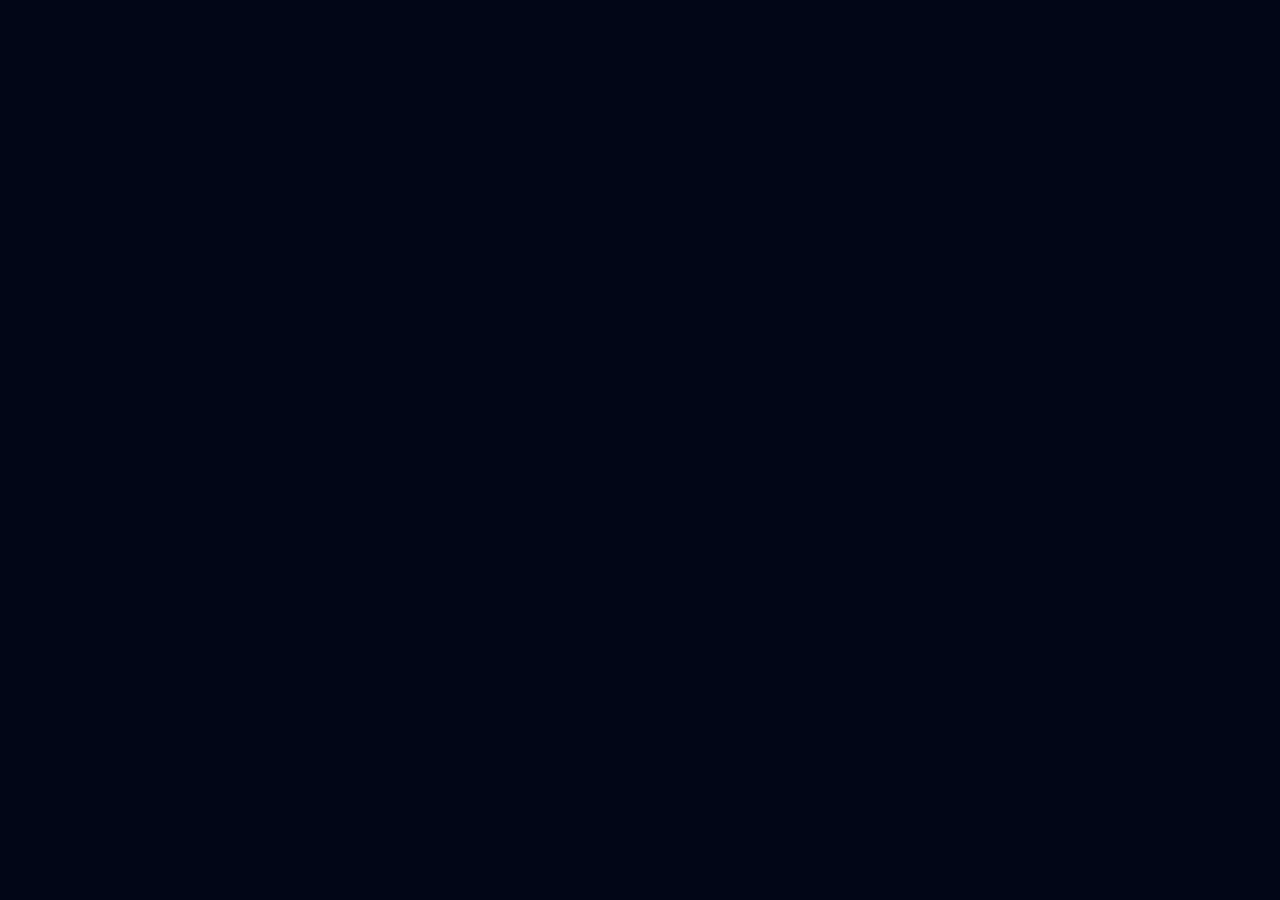
==== commit 28b2843a: "last changes" ====
--- a/index.html
+++ b/index.html
@@ -1 +1 @@
-<!doctype html><html lang="en"><head><meta charset="utf-8"/><link rel="icon" type="image/png" href="https://customer-assets.emergentagent.com/job_design-clone-55/artifacts/3cta9c7t_fav%20icon%20noctavian.png"/><link rel="apple-touch-icon" href="https://customer-assets.emergentagent.com/job_design-clone-55/artifacts/3cta9c7t_fav%20icon%20noctavian.png"/><meta name="viewport" content="width=device-width,initial-scale=1"/><meta name="theme-color" content="#020617"/><meta name="description" content="Noctavian Studio - Crafting games in the silence of night"/><title>Noctavian Studio | Crafting games in the silence of night</title><script src="https://assets.emergent.sh/scripts/emergent-main.js"></script><script>if(window.self!==window.top){var debugMonitorScript=document.createElement("script");debugMonitorScript.src="https://assets.emergent.sh/scripts/debug-monitor.js",document.head.appendChild(debugMonitorScript),window.tailwind=window.tailwind||{},tailwind.config={corePlugins:{preflight:!1}};var tailwindScript=document.createElement("script");tailwindScript.src="https://cdn.tailwindcss.com",document.head.appendChild(tailwindScript)}</script><script defer="defer" src="/static/js/main.2217398e.js"></script><link href="/static/css/main.88d9ea68.css" rel="stylesheet"></head><body><noscript>You need to enable JavaScript to run this app.</noscript><div id="root"></div><a id="emergent-badge" target="_blank" href="https://app.emergent.sh/?utm_source=emergent-badge" style="display:flex!important;align-items:center!important;position:fixed!important;bottom:20px;right:20px;text-decoration:none;padding:6px 10px;font-family:-apple-system,BlinkMacSystemFont,&quot;z-index:9999!important;box-shadow:0 2px 8px rgba(0,0,0,.15)!important;border-radius:8px!important;background-color:#fff!important;border:1px solid rgba(255,255,255,.25)!important"><div style="display:flex;flex-direction:row;align-items:center"><img style="width:20px;height:20px;margin-right:8px" src="https://avatars.githubusercontent.com/in/1201222?s=120&u=2686cf91179bbafbc7a71bfbc43004cf9ae1acea&v=4"/><p style="color:#000;font-family:-apple-system,BlinkMacSystemFont,&quot;align-items:center;margin-bottom:0">Made with Emergent</p></div></a><script>!function(e,t){var r,s,o,i;t.__SV||(window.posthog=t,t._i=[],t.init=function(n,a,p){function c(e,t){var r=t.split(".");2==r.length&&(e=e[r[0]],t=r[1]),e[t]=function(){e.push([t].concat(Array.prototype.slice.call(arguments,0)))}}(o=e.createElement("script")).type="text/javascript",o.crossOrigin="anonymous",o.async=!0,o.src=a.api_host.replace(".i.posthog.com","-assets.i.posthog.com")+"/static/array.js",(i=e.getElementsByTagName("script")[0]).parentNode.insertBefore(o,i);var g=t;for(void 0!==p?g=t[p]=[]:p="posthog",g.people=g.people||[],g.toString=function(e){var t="posthog";return"posthog"!==p&&(t+="."+p),e||(t+=" (stub)"),t},g.people.toString=function(){return g.toString(1)+".people (stub)"},r="init me ws ys ps bs capture je Di ks register register_once register_for_session unregister unregister_for_session Ps getFeatureFlag getFeatureFlagPayload isFeatureEnabled reloadFeatureFlags updateEarlyAccessFeatureEnrollment getEarlyAccessFeatures on onFeatureFlags onSurveysLoaded onSessionId getSurveys getActiveMatchingSurveys renderSurvey canRenderSurvey canRenderSurveyAsync identify setPersonProperties group resetGroups setPersonPropertiesForFlags resetPersonPropertiesForFlags setGroupPropertiesForFlags resetGroupPropertiesForFlags reset get_distinct_id getGroups get_session_id get_session_replay_url alias set_config startSessionRecording stopSessionRecording sessionRecordingStarted captureException loadToolbar get_property getSessionProperty Es $s createPersonProfile Is opt_in_capturing opt_out_capturing has_opted_in_capturing has_opted_out_capturing clear_opt_in_out_capturing Ss debug xs getPageViewId captureTraceFeedback captureTraceMetric".split(" "),s=0;s<r.length;s++)c(g,r[s]);t._i.push([n,a,p])},t.__SV=1)}(document,window.posthog||[]),posthog.init("phc_yJW1VjHGGwmCbbrtczfqqNxgBDbhlhOWcdzcIJEOTFE",{api_host:"https://us.i.posthog.com",person_profiles:"identified_only"})</script></body></html>+<!doctype html><html lang="en"><head><meta charset="utf-8"/><link rel="icon" type="image/png" href="https://customer-assets.emergentagent.com/job_design-clone-55/artifacts/3cta9c7t_fav%20icon%20noctavian.png"/><link rel="apple-touch-icon" href="https://customer-assets.emergentagent.com/job_design-clone-55/artifacts/3cta9c7t_fav%20icon%20noctavian.png"/><meta name="viewport" content="width=device-width,initial-scale=1"/><meta name="theme-color" content="#020617"/><meta name="description" content="Noctavian Studio - Crafting games in the silence of night"/><title>Noctavian Studio | Crafting games in the silence of night</title><script>if(window.self!==window.top){var debugMonitorScript=document.createElement("script");debugMonitorScript.src="https://assets.emergent.sh/scripts/debug-monitor.js",document.head.appendChild(debugMonitorScript),window.tailwind=window.tailwind||{},tailwind.config={corePlugins:{preflight:!1}};var tailwindScript=document.createElement("script");tailwindScript.src="https://cdn.tailwindcss.com",document.head.appendChild(tailwindScript)}</script><script defer="defer" src="/static/js/main.611f9bac.js"></script><link href="/static/css/main.af47a512.css" rel="stylesheet"></head><body><noscript>You need to enable JavaScript to run this app.</noscript><div id="root"></div><script>!function(e,t){var r,s,o,i;t.__SV||(window.posthog=t,t._i=[],t.init=function(n,a,p){function c(e,t){var r=t.split(".");2==r.length&&(e=e[r[0]],t=r[1]),e[t]=function(){e.push([t].concat(Array.prototype.slice.call(arguments,0)))}}(o=e.createElement("script")).type="text/javascript",o.crossOrigin="anonymous",o.async=!0,o.src=a.api_host.replace(".i.posthog.com","-assets.i.posthog.com")+"/static/array.js",(i=e.getElementsByTagName("script")[0]).parentNode.insertBefore(o,i);var g=t;for(void 0!==p?g=t[p]=[]:p="posthog",g.people=g.people||[],g.toString=function(e){var t="posthog";return"posthog"!==p&&(t+="."+p),e||(t+=" (stub)"),t},g.people.toString=function(){return g.toString(1)+".people (stub)"},r="init me ws ys ps bs capture je Di ks register register_once register_for_session unregister unregister_for_session Ps getFeatureFlag getFeatureFlagPayload isFeatureEnabled reloadFeatureFlags updateEarlyAccessFeatureEnrollment getEarlyAccessFeatures on onFeatureFlags onSurveysLoaded onSessionId getSurveys getActiveMatchingSurveys renderSurvey canRenderSurvey canRenderSurveyAsync identify setPersonProperties group resetGroups setPersonPropertiesForFlags resetPersonPropertiesForFlags setGroupPropertiesForFlags resetGroupPropertiesForFlags reset get_distinct_id getGroups get_session_id get_session_replay_url alias set_config startSessionRecording stopSessionRecording sessionRecordingStarted captureException loadToolbar get_property getSessionProperty Es $s createPersonProfile Is opt_in_capturing opt_out_capturing has_opted_in_capturing has_opted_out_capturing clear_opt_in_out_capturing Ss debug xs getPageViewId captureTraceFeedback captureTraceMetric".split(" "),s=0;s<r.length;s++)c(g,r[s]);t._i.push([n,a,p])},t.__SV=1)}(document,window.posthog||[]),posthog.init("phc_yJW1VjHGGwmCbbrtczfqqNxgBDbhlhOWcdzcIJEOTFE",{api_host:"https://us.i.posthog.com",person_profiles:"identified_only"})</script></body></html>
--- a/static/css/main.af47a512.css
+++ b/static/css/main.af47a512.css
@@ -0,0 +1,4 @@
+@import url(https://fonts.googleapis.com/css2?family=Inter:wght@300;400;500;600;700;800;900&display=swap);*,:after,:before{--tw-border-spacing-x:0;--tw-border-spacing-y:0;--tw-translate-x:0;--tw-translate-y:0;--tw-rotate:0;--tw-skew-x:0;--tw-skew-y:0;--tw-scale-x:1;--tw-scale-y:1;--tw-pan-x: ;--tw-pan-y: ;--tw-pinch-zoom: ;--tw-scroll-snap-strictness:proximity;--tw-gradient-from-position: ;--tw-gradient-via-position: ;--tw-gradient-to-position: ;--tw-ordinal: ;--tw-slashed-zero: ;--tw-numeric-figure: ;--tw-numeric-spacing: ;--tw-numeric-fraction: ;--tw-ring-inset: ;--tw-ring-offset-width:0px;--tw-ring-offset-color:#fff;--tw-ring-color:#3b82f680;--tw-ring-offset-shadow:0 0 #0000;--tw-ring-shadow:0 0 #0000;--tw-shadow:0 0 #0000;--tw-shadow-colored:0 0 #0000;--tw-blur: ;--tw-brightness: ;--tw-contrast: ;--tw-grayscale: ;--tw-hue-rotate: ;--tw-invert: ;--tw-saturate: ;--tw-sepia: ;--tw-drop-shadow: ;--tw-backdrop-blur: ;--tw-backdrop-brightness: ;--tw-backdrop-contrast: ;--tw-backdrop-grayscale: ;--tw-backdrop-hue-rotate: ;--tw-backdrop-invert: ;--tw-backdrop-opacity: ;--tw-backdrop-saturate: ;--tw-backdrop-sepia: ;--tw-contain-size: ;--tw-contain-layout: ;--tw-contain-paint: ;--tw-contain-style: }::backdrop{--tw-border-spacing-x:0;--tw-border-spacing-y:0;--tw-translate-x:0;--tw-translate-y:0;--tw-rotate:0;--tw-skew-x:0;--tw-skew-y:0;--tw-scale-x:1;--tw-scale-y:1;--tw-pan-x: ;--tw-pan-y: ;--tw-pinch-zoom: ;--tw-scroll-snap-strictness:proximity;--tw-gradient-from-position: ;--tw-gradient-via-position: ;--tw-gradient-to-position: ;--tw-ordinal: ;--tw-slashed-zero: ;--tw-numeric-figure: ;--tw-numeric-spacing: ;--tw-numeric-fraction: ;--tw-ring-inset: ;--tw-ring-offset-width:0px;--tw-ring-offset-color:#fff;--tw-ring-color:#3b82f680;--tw-ring-offset-shadow:0 0 #0000;--tw-ring-shadow:0 0 #0000;--tw-shadow:0 0 #0000;--tw-shadow-colored:0 0 #0000;--tw-blur: ;--tw-brightness: ;--tw-contrast: ;--tw-grayscale: ;--tw-hue-rotate: ;--tw-invert: ;--tw-saturate: ;--tw-sepia: ;--tw-drop-shadow: ;--tw-backdrop-blur: ;--tw-backdrop-brightness: ;--tw-backdrop-contrast: ;--tw-backdrop-grayscale: ;--tw-backdrop-hue-rotate: ;--tw-backdrop-invert: ;--tw-backdrop-opacity: ;--tw-backdrop-saturate: ;--tw-backdrop-sepia: ;--tw-contain-size: ;--tw-contain-layout: ;--tw-contain-paint: ;--tw-contain-style: }/*
+! tailwindcss v3.4.19 | MIT License | https://tailwindcss.com
+*/*,:after,:before{border:0 solid #e5e7eb;box-sizing:border-box}:after,:before{--tw-content:""}:host,html{-webkit-text-size-adjust:100%;font-feature-settings:normal;-webkit-tap-highlight-color:transparent;font-family:ui-sans-serif,system-ui,sans-serif,Apple Color Emoji,Segoe UI Emoji,Segoe UI Symbol,Noto Color Emoji;font-variation-settings:normal;line-height:1.5;tab-size:4}body{line-height:inherit}hr{border-top-width:1px;color:inherit;height:0}abbr:where([title]){-webkit-text-decoration:underline dotted;text-decoration:underline dotted}h1,h2,h3,h4,h5,h6{font-size:inherit;font-weight:inherit}a{color:inherit;text-decoration:inherit}b,strong{font-weight:bolder}code,kbd,pre,samp{font-feature-settings:normal;font-family:ui-monospace,SFMono-Regular,Menlo,Monaco,Consolas,Liberation Mono,Courier New,monospace;font-size:1em;font-variation-settings:normal}small{font-size:80%}sub,sup{font-size:75%;line-height:0;position:relative;vertical-align:initial}sub{bottom:-.25em}sup{top:-.5em}table{border-collapse:collapse;border-color:inherit;text-indent:0}button,input,optgroup,select,textarea{font-feature-settings:inherit;color:inherit;font-family:inherit;font-size:100%;font-variation-settings:inherit;font-weight:inherit;letter-spacing:inherit;line-height:inherit;margin:0;padding:0}button,select{text-transform:none}button,input:where([type=button]),input:where([type=reset]),input:where([type=submit]){-webkit-appearance:button;background-color:initial;background-image:none}:-moz-focusring{outline:auto}:-moz-ui-invalid{box-shadow:none}progress{vertical-align:initial}::-webkit-inner-spin-button,::-webkit-outer-spin-button{height:auto}[type=search]{-webkit-appearance:textfield;outline-offset:-2px}::-webkit-search-decoration{-webkit-appearance:none}::-webkit-file-upload-button{-webkit-appearance:button;font:inherit}summary{display:list-item}blockquote,dd,dl,figure,h1,h2,h3,h4,h5,h6,hr,p,pre{margin:0}fieldset{margin:0}fieldset,legend{padding:0}menu,ol,ul{list-style:none;margin:0;padding:0}dialog{padding:0}textarea{resize:vertical}input::placeholder,textarea::placeholder{color:#9ca3af;opacity:1}[role=button],button{cursor:pointer}:disabled{cursor:default}audio,canvas,embed,iframe,img,object,svg,video{display:block;vertical-align:middle}img,video{height:auto;max-width:100%}[hidden]:where(:not([hidden=until-found])){display:none}:root{--background:222.2 84% 4.9%;--foreground:210 40% 98%;--card:222.2 84% 4.9%;--card-foreground:210 40% 98%;--popover:222.2 84% 4.9%;--popover-foreground:210 40% 98%;--primary:191 100% 50%;--primary-foreground:222.2 47.4% 11.2%;--secondary:217.2 32.6% 17.5%;--secondary-foreground:210 40% 98%;--muted:217.2 32.6% 17.5%;--muted-foreground:215 20.2% 65.1%;--accent:217.2 32.6% 17.5%;--accent-foreground:210 40% 98%;--destructive:0 62.8% 30.6%;--destructive-foreground:210 40% 98%;--border:217.2 32.6% 17.5%;--input:217.2 32.6% 17.5%;--ring:191 100% 50%;--radius:0.5rem}*{border-color:#1e293b;border-color:hsl(var(--border))}body{background-color:#020817;background-color:hsl(var(--background));color:#f8fafc;color:hsl(var(--foreground))}.sr-only{clip:rect(0,0,0,0);border-width:0;height:1px;margin:-1px;overflow:hidden;padding:0;position:absolute;white-space:nowrap;width:1px}.pointer-events-none{pointer-events:none}.pointer-events-auto{pointer-events:auto}.visible{visibility:visible}.invisible{visibility:hidden}.fixed{position:fixed}.absolute{position:absolute}.relative{position:relative}.inset-0{inset:0}.inset-x-0{left:0;right:0}.inset-y-0{bottom:0;top:0}.-bottom-12{bottom:-3rem}.-bottom-4{bottom:-1rem}.-bottom-8{bottom:-2rem}.-left-12{left:-3rem}.-left-8{left:-2rem}.-right-12{right:-3rem}.-right-16{right:-4rem}.-right-8{right:-2rem}.-top-12{top:-3rem}.-top-4{top:-1rem}.-top-8{top:-2rem}.bottom-0{bottom:0}.bottom-1\/4{bottom:25%}.bottom-4{bottom:1rem}.bottom-8{bottom:2rem}.left-0{left:0}.left-1{left:.25rem}.left-1\/2{left:50%}.left-1\/4{left:25%}.left-2{left:.5rem}.left-4{left:1rem}.left-8{left:2rem}.left-\[50\%\]{left:50%}.right-0{right:0}.right-1{right:.25rem}.right-1\/4{right:25%}.right-2{right:.5rem}.right-4{right:1rem}.right-8{right:2rem}.top-0{top:0}.top-1{top:.25rem}.top-1\/2{top:50%}.top-1\/4{top:25%}.top-4{top:1rem}.top-\[1px\]{top:1px}.top-\[50\%\]{top:50%}.top-\[60\%\]{top:60%}.top-full{top:100%}.z-10{z-index:10}.z-50{z-index:50}.z-\[100\]{z-index:100}.z-\[1\]{z-index:1}.order-1{order:1}.order-2{order:2}.-mx-1{margin-left:-.25rem;margin-right:-.25rem}.mx-auto{margin-left:auto;margin-right:auto}.my-1{margin-bottom:.25rem;margin-top:.25rem}.-ml-4{margin-left:-1rem}.-mt-4{margin-top:-1rem}.mb-1{margin-bottom:.25rem}.mb-10{margin-bottom:2.5rem}.mb-12{margin-bottom:3rem}.mb-16{margin-bottom:4rem}.mb-2{margin-bottom:.5rem}.mb-3{margin-bottom:.75rem}.mb-4{margin-bottom:1rem}.mb-5{margin-bottom:1.25rem}.mb-6{margin-bottom:1.5rem}.mb-8{margin-bottom:2rem}.ml-1{margin-left:.25rem}.ml-auto{margin-left:auto}.mr-2{margin-right:.5rem}.mt-1{margin-top:.25rem}.mt-1\.5{margin-top:.375rem}.mt-12{margin-top:3rem}.mt-2{margin-top:.5rem}.mt-24{margin-top:6rem}.mt-3{margin-top:.75rem}.mt-4{margin-top:1rem}.mt-6{margin-top:1.5rem}.mt-auto{margin-top:auto}.block{display:block}.flex{display:flex}.inline-flex{display:inline-flex}.table{display:table}.grid{display:grid}.hidden{display:none}.aspect-square{aspect-ratio:1/1}.aspect-video{aspect-ratio:16/9}.h-1{height:.25rem}.h-1\.5{height:.375rem}.h-10{height:2.5rem}.h-12{height:3rem}.h-14{height:3.5rem}.h-16{height:4rem}.h-2{height:.5rem}.h-2\.5{height:.625rem}.h-20{height:5rem}.h-3{height:.75rem}.h-3\.5{height:.875rem}.h-32{height:8rem}.h-4{height:1rem}.h-40{height:10rem}.h-5{height:1.25rem}.h-64{height:16rem}.h-7{height:1.75rem}.h-8{height:2rem}.h-9{height:2.25rem}.h-96{height:24rem}.h-\[1px\]{height:1px}.h-\[var\(--radix-navigation-menu-viewport-height\)\]{height:var(--radix-navigation-menu-viewport-height)}.h-\[var\(--radix-select-trigger-height\)\]{height:var(--radix-select-trigger-height)}.h-auto{height:auto}.h-full{height:100%}.h-px{height:1px}.max-h-0{max-height:0}.max-h-96{max-height:24rem}.max-h-\[--radix-context-menu-content-available-height\]{max-height:var(--radix-context-menu-content-available-height)}.max-h-\[--radix-select-content-available-height\]{max-height:var(--radix-select-content-available-height)}.max-h-\[300px\]{max-height:300px}.max-h-\[var\(--radix-dropdown-menu-content-available-height\)\]{max-height:var(--radix-dropdown-menu-content-available-height)}.max-h-screen{max-height:100vh}.min-h-\[60px\]{min-height:60px}.min-h-screen{min-height:100vh}.w-1{width:.25rem}.w-10{width:2.5rem}.w-12{width:3rem}.w-14{width:3.5rem}.w-16{width:4rem}.w-2{width:.5rem}.w-2\.5{width:.625rem}.w-3{width:.75rem}.w-3\.5{width:.875rem}.w-3\/4{width:75%}.w-32{width:8rem}.w-4{width:1rem}.w-40{width:10rem}.w-48{width:12rem}.w-5{width:1.25rem}.w-6{width:1.5rem}.w-64{width:16rem}.w-7{width:1.75rem}.w-72{width:18rem}.w-8{width:2rem}.w-80{width:20rem}.w-9{width:2.25rem}.w-96{width:24rem}.w-\[100px\]{width:100px}.w-\[1px\]{width:1px}.w-auto{width:auto}.w-full{width:100%}.w-max{width:-webkit-max-content;width:max-content}.w-px{width:1px}.min-w-0{min-width:0}.min-w-10{min-width:2.5rem}.min-w-8{min-width:2rem}.min-w-9{min-width:2.25rem}.min-w-\[12rem\]{min-width:12rem}.min-w-\[8rem\]{min-width:8rem}.min-w-\[var\(--radix-select-trigger-width\)\]{min-width:var(--radix-select-trigger-width)}.max-w-2xl{max-width:42rem}.max-w-3xl{max-width:48rem}.max-w-7xl{max-width:80rem}.max-w-lg{max-width:32rem}.max-w-max{max-width:-webkit-max-content;max-width:max-content}.max-w-sm{max-width:24rem}.max-w-xl{max-width:36rem}.max-w-xs{max-width:20rem}.flex-1{flex:1 1}.flex-shrink-0,.shrink-0{flex-shrink:0}.grow{flex-grow:1}.grow-0{flex-grow:0}.basis-full{flex-basis:100%}.caption-bottom{caption-side:bottom}.border-collapse{border-collapse:collapse}.origin-\[--radix-context-menu-content-transform-origin\]{transform-origin:var(--radix-context-menu-content-transform-origin)}.origin-\[--radix-dropdown-menu-content-transform-origin\]{transform-origin:var(--radix-dropdown-menu-content-transform-origin)}.origin-\[--radix-hover-card-content-transform-origin\]{transform-origin:var(--radix-hover-card-content-transform-origin)}.origin-\[--radix-menubar-content-transform-origin\]{transform-origin:var(--radix-menubar-content-transform-origin)}.origin-\[--radix-popover-content-transform-origin\]{transform-origin:var(--radix-popover-content-transform-origin)}.origin-\[--radix-select-content-transform-origin\]{transform-origin:var(--radix-select-content-transform-origin)}.origin-\[--radix-tooltip-content-transform-origin\]{transform-origin:var(--radix-tooltip-content-transform-origin)}.-translate-x-1\/2{--tw-translate-x:-50%}.-translate-x-1\/2,.-translate-y-1\/2{transform:translate(var(--tw-translate-x),var(--tw-translate-y)) rotate(var(--tw-rotate)) skewX(var(--tw-skew-x)) skewY(var(--tw-skew-y)) scaleX(var(--tw-scale-x)) scaleY(var(--tw-scale-y))}.-translate-y-1\/2{--tw-translate-y:-50%}.translate-x-\[-50\%\]{--tw-translate-x:-50%}.translate-x-\[-50\%\],.translate-y-\[-50\%\]{transform:translate(var(--tw-translate-x),var(--tw-translate-y)) rotate(var(--tw-rotate)) skewX(var(--tw-skew-x)) skewY(var(--tw-skew-y)) scaleX(var(--tw-scale-x)) scaleY(var(--tw-scale-y))}.translate-y-\[-50\%\]{--tw-translate-y:-50%}.-rotate-12{--tw-rotate:-12deg}.-rotate-12,.rotate-12{transform:translate(var(--tw-translate-x),var(--tw-translate-y)) rotate(var(--tw-rotate)) skewX(var(--tw-skew-x)) skewY(var(--tw-skew-y)) scaleX(var(--tw-scale-x)) scaleY(var(--tw-scale-y))}.rotate-12{--tw-rotate:12deg}.rotate-45{--tw-rotate:45deg}.rotate-45,.rotate-90{transform:translate(var(--tw-translate-x),var(--tw-translate-y)) rotate(var(--tw-rotate)) skewX(var(--tw-skew-x)) skewY(var(--tw-skew-y)) scaleX(var(--tw-scale-x)) scaleY(var(--tw-scale-y))}.rotate-90{--tw-rotate:90deg}.scale-150{--tw-scale-x:1.5;--tw-scale-y:1.5}.scale-150,.transform{transform:translate(var(--tw-translate-x),var(--tw-translate-y)) rotate(var(--tw-rotate)) skewX(var(--tw-skew-x)) skewY(var(--tw-skew-y)) scaleX(var(--tw-scale-x)) scaleY(var(--tw-scale-y))}@keyframes bounce{0%,to{animation-timing-function:cubic-bezier(.8,0,1,1);transform:translateY(-25%)}50%{animation-timing-function:cubic-bezier(0,0,.2,1);transform:none}}.animate-bounce{animation:bounce 1s infinite}@keyframes pulse{50%{opacity:.5}}.animate-pulse{animation:pulse 2s cubic-bezier(.4,0,.6,1) infinite}@keyframes spin{to{transform:rotate(1turn)}}.animate-spin{animation:spin 1s linear infinite}.cursor-default{cursor:default}.cursor-not-allowed{cursor:not-allowed}.cursor-pointer{cursor:pointer}.touch-none{touch-action:none}.select-none{-webkit-user-select:none;user-select:none}.resize-none{resize:none}.list-none{list-style-type:none}.grid-cols-2{grid-template-columns:repeat(2,minmax(0,1fr))}.flex-row{flex-direction:row}.flex-col{flex-direction:column}.flex-col-reverse{flex-direction:column-reverse}.flex-wrap{flex-wrap:wrap}.items-end{align-items:flex-end}.items-center{align-items:center}.justify-end{justify-content:flex-end}.justify-center{justify-content:center}.justify-between{justify-content:space-between}.gap-1{gap:.25rem}.gap-1\.5{gap:.375rem}.gap-12{gap:3rem}.gap-16{gap:4rem}.gap-2{gap:.5rem}.gap-3{gap:.75rem}.gap-4{gap:1rem}.gap-6{gap:1.5rem}.space-x-1>:not([hidden])~:not([hidden]){--tw-space-x-reverse:0;margin-left:calc(.25rem*(1 - var(--tw-space-x-reverse)));margin-right:calc(.25rem*var(--tw-space-x-reverse))}.space-x-1\.5>:not([hidden])~:not([hidden]){--tw-space-x-reverse:0;margin-left:calc(.375rem*(1 - var(--tw-space-x-reverse)));margin-right:calc(.375rem*var(--tw-space-x-reverse))}.space-x-2>:not([hidden])~:not([hidden]){--tw-space-x-reverse:0;margin-left:calc(.5rem*(1 - var(--tw-space-x-reverse)));margin-right:calc(.5rem*var(--tw-space-x-reverse))}.space-x-4>:not([hidden])~:not([hidden]){--tw-space-x-reverse:0;margin-left:calc(1rem*(1 - var(--tw-space-x-reverse)));margin-right:calc(1rem*var(--tw-space-x-reverse))}.space-x-8>:not([hidden])~:not([hidden]){--tw-space-x-reverse:0;margin-left:calc(2rem*(1 - var(--tw-space-x-reverse)));margin-right:calc(2rem*var(--tw-space-x-reverse))}.space-y-1>:not([hidden])~:not([hidden]){--tw-space-y-reverse:0;margin-bottom:calc(.25rem*var(--tw-space-y-reverse));margin-top:calc(.25rem*(1 - var(--tw-space-y-reverse)))}.space-y-1\.5>:not([hidden])~:not([hidden]){--tw-space-y-reverse:0;margin-bottom:calc(.375rem*var(--tw-space-y-reverse));margin-top:calc(.375rem*(1 - var(--tw-space-y-reverse)))}.space-y-2>:not([hidden])~:not([hidden]){--tw-space-y-reverse:0;margin-bottom:calc(.5rem*var(--tw-space-y-reverse));margin-top:calc(.5rem*(1 - var(--tw-space-y-reverse)))}.space-y-3>:not([hidden])~:not([hidden]){--tw-space-y-reverse:0;margin-bottom:calc(.75rem*var(--tw-space-y-reverse));margin-top:calc(.75rem*(1 - var(--tw-space-y-reverse)))}.space-y-4>:not([hidden])~:not([hidden]){--tw-space-y-reverse:0;margin-bottom:calc(1rem*var(--tw-space-y-reverse));margin-top:calc(1rem*(1 - var(--tw-space-y-reverse)))}.space-y-6>:not([hidden])~:not([hidden]){--tw-space-y-reverse:0;margin-bottom:calc(1.5rem*var(--tw-space-y-reverse));margin-top:calc(1.5rem*(1 - var(--tw-space-y-reverse)))}.space-y-8>:not([hidden])~:not([hidden]){--tw-space-y-reverse:0;margin-bottom:calc(2rem*var(--tw-space-y-reverse));margin-top:calc(2rem*(1 - var(--tw-space-y-reverse)))}.overflow-auto{overflow:auto}.overflow-hidden{overflow:hidden}.overflow-y-auto{overflow-y:auto}.overflow-x-hidden{overflow-x:hidden}.whitespace-nowrap{white-space:nowrap}.break-words{overflow-wrap:break-word}.rounded-2xl{border-radius:1rem}.rounded-3xl{border-radius:1.5rem}.rounded-\[inherit\]{border-radius:inherit}.rounded-full{border-radius:9999px}.rounded-lg{border-radius:.5rem;border-radius:var(--radius)}.rounded-md{border-radius:calc(.5rem - 2px);border-radius:calc(var(--radius) - 2px)}.rounded-sm{border-radius:calc(.5rem - 4px);border-radius:calc(var(--radius) - 4px)}.rounded-xl{border-radius:.75rem}.rounded-t-\[10px\]{border-top-left-radius:10px;border-top-right-radius:10px}.rounded-tl-sm{border-top-left-radius:calc(.5rem - 4px);border-top-left-radius:calc(var(--radius) - 4px)}.border{border-width:1px}.border-2{border-width:2px}.border-y{border-top-width:1px}.border-b,.border-y{border-bottom-width:1px}.border-l{border-left-width:1px}.border-r{border-right-width:1px}.border-t{border-top-width:1px}.border-cyan-500{--tw-border-opacity:1;border-color:#06b6d4;border-color:rgb(6 182 212/var(--tw-border-opacity,1))}.border-cyan-500\/30{border-color:#06b6d44d}.border-destructive{border-color:#7f1d1d;border-color:hsl(var(--destructive))}.border-destructive\/50{border-color:#7f1d1d80;border-color:hsl(var(--destructive)/.5)}.border-emerald-500{--tw-border-opacity:1;border-color:#10b981;border-color:rgb(16 185 129/var(--tw-border-opacity,1))}.border-emerald-500\/30{border-color:#10b9814d}.border-input{border-color:#1e293b;border-color:hsl(var(--input))}.border-orange-500{--tw-border-opacity:1;border-color:#f97316;border-color:rgb(249 115 22/var(--tw-border-opacity,1))}.border-primary{border-color:#00d0ff;border-color:hsl(var(--primary))}.border-primary\/50{border-color:#00d0ff80;border-color:hsl(var(--primary)/.5)}.border-purple-500{--tw-border-opacity:1;border-color:#a855f7;border-color:rgb(168 85 247/var(--tw-border-opacity,1))}.border-purple-500\/30{border-color:#a855f74d}.border-slate-600{--tw-border-opacity:1;border-color:#475569;border-color:rgb(71 85 105/var(--tw-border-opacity,1))}.border-slate-600\/50{border-color:#47556980}.border-slate-700{--tw-border-opacity:1;border-color:#334155;border-color:rgb(51 65 85/var(--tw-border-opacity,1))}.border-slate-700\/30{border-color:#3341554d}.border-slate-700\/50{border-color:#33415580}.border-slate-800\/50{border-color:#1e293b80}.border-transparent{border-color:#0000}.border-white\/30{border-color:#ffffff4d}.border-l-transparent{border-left-color:#0000}.border-t-transparent{border-top-color:#0000}.border-t-white{--tw-border-opacity:1;border-top-color:#fff;border-top-color:rgb(255 255 255/var(--tw-border-opacity,1))}.bg-accent{background-color:#1e293b;background-color:hsl(var(--accent))}.bg-background{background-color:#020817;background-color:hsl(var(--background))}.bg-black\/80{background-color:#000c}.bg-blue-500\/10{background-color:#3b82f61a}.bg-border{background-color:#1e293b;background-color:hsl(var(--border))}.bg-card{background-color:#020817;background-color:hsl(var(--card))}.bg-cyan-500\/10{background-color:#06b6d41a}.bg-cyan-500\/5{background-color:#06b6d40d}.bg-cyan-600{--tw-bg-opacity:1;background-color:#0891b2;background-color:rgb(8 145 178/var(--tw-bg-opacity,1))}.bg-destructive{background-color:#7f1d1d;background-color:hsl(var(--destructive))}.bg-emerald-500\/10{background-color:#10b9811a}.bg-emerald-600{--tw-bg-opacity:1;background-color:#059669;background-color:rgb(5 150 105/var(--tw-bg-opacity,1))}.bg-foreground{background-color:#f8fafc;background-color:hsl(var(--foreground))}.bg-muted{background-color:#1e293b;background-color:hsl(var(--muted))}.bg-muted\/50{background-color:#1e293b80;background-color:hsl(var(--muted)/.5)}.bg-orange-600{--tw-bg-opacity:1;background-color:#ea580c;background-color:rgb(234 88 12/var(--tw-bg-opacity,1))}.bg-popover{background-color:#020817;background-color:hsl(var(--popover))}.bg-primary{background-color:#00d0ff;background-color:hsl(var(--primary))}.bg-primary\/10{background-color:#00d0ff1a;background-color:hsl(var(--primary)/.1)}.bg-primary\/20{background-color:#00d0ff33;background-color:hsl(var(--primary)/.2)}.bg-purple-500\/10{background-color:#a855f71a}.bg-purple-500\/5{background-color:#a855f70d}.bg-purple-600{--tw-bg-opacity:1;background-color:#9333ea;background-color:rgb(147 51 234/var(--tw-bg-opacity,1))}.bg-secondary{background-color:#1e293b;background-color:hsl(var(--secondary))}.bg-slate-400{--tw-bg-opacity:1;background-color:#94a3b8;background-color:rgb(148 163 184/var(--tw-bg-opacity,1))}.bg-slate-700\/50{background-color:#33415580}.bg-slate-800{--tw-bg-opacity:1;background-color:#1e293b;background-color:rgb(30 41 59/var(--tw-bg-opacity,1))}.bg-slate-800\/30{background-color:#1e293b4d}.bg-slate-800\/50{background-color:#1e293b80}.bg-slate-900\/50{background-color:#0f172a80}.bg-slate-900\/80{background-color:#0f172acc}.bg-slate-900\/95{background-color:#0f172af2}.bg-slate-950{--tw-bg-opacity:1;background-color:#020617;background-color:rgb(2 6 23/var(--tw-bg-opacity,1))}.bg-transparent{background-color:initial}.bg-white{--tw-bg-opacity:1;background-color:#fff;background-color:rgb(255 255 255/var(--tw-bg-opacity,1))}.bg-white\/20{background-color:#fff3}.bg-\[linear-gradient\(rgba\(255\2c 255\2c 255\2c 0\.02\)_1px\2c transparent_1px\)\2c linear-gradient\(90deg\2c rgba\(255\2c 255\2c 255\2c 0\.02\)_1px\2c transparent_1px\)\]{background-image:linear-gradient(#ffffff05 1px,#0000 0),linear-gradient(90deg,#ffffff05 1px,#0000 0)}.bg-gradient-to-b{background-image:linear-gradient(to bottom,var(--tw-gradient-stops))}.bg-gradient-to-br{background-image:linear-gradient(to bottom right,var(--tw-gradient-stops))}.bg-gradient-to-r{background-image:linear-gradient(to right,var(--tw-gradient-stops))}.bg-gradient-to-t{background-image:linear-gradient(to top,var(--tw-gradient-stops))}.from-cyan-400{--tw-gradient-from:#22d3ee var(--tw-gradient-from-position);--tw-gradient-to:#22d3ee00 var(--tw-gradient-to-position);--tw-gradient-stops:var(--tw-gradient-from),var(--tw-gradient-to)}.from-cyan-500{--tw-gradient-from:#06b6d4 var(--tw-gradient-from-position);--tw-gradient-to:#06b6d400 var(--tw-gradient-to-position);--tw-gradient-stops:var(--tw-gradient-from),var(--tw-gradient-to)}.from-cyan-500\/20{--tw-gradient-from:#06b6d433 var(--tw-gradient-from-position);--tw-gradient-to:#06b6d400 var(--tw-gradient-to-position);--tw-gradient-stops:var(--tw-gradient-from),var(--tw-gradient-to)}.from-emerald-400{--tw-gradient-from:#34d399 var(--tw-gradient-from-position);--tw-gradient-to:#34d39900 var(--tw-gradient-to-position);--tw-gradient-stops:var(--tw-gradient-from),var(--tw-gradient-to)}.from-orange-400{--tw-gradient-from:#fb923c var(--tw-gradient-from-position);--tw-gradient-to:#fb923c00 var(--tw-gradient-to-position);--tw-gradient-stops:var(--tw-gradient-from),var(--tw-gradient-to)}.from-orange-500\/20{--tw-gradient-from:#f9731633 var(--tw-gradient-from-position);--tw-gradient-to:#f9731600 var(--tw-gradient-to-position);--tw-gradient-stops:var(--tw-gradient-from),var(--tw-gradient-to)}.from-purple-400{--tw-gradient-from:#c084fc var(--tw-gradient-from-position);--tw-gradient-to:#c084fc00 var(--tw-gradient-to-position);--tw-gradient-stops:var(--tw-gradient-from),var(--tw-gradient-to)}.from-purple-500\/20{--tw-gradient-from:#a855f733 var(--tw-gradient-from-position);--tw-gradient-to:#a855f700 var(--tw-gradient-to-position);--tw-gradient-stops:var(--tw-gradient-from),var(--tw-gradient-to)}.from-slate-800{--tw-gradient-from:#1e293b var(--tw-gradient-from-position);--tw-gradient-to:#1e293b00 var(--tw-gradient-to-position);--tw-gradient-stops:var(--tw-gradient-from),var(--tw-gradient-to)}.from-slate-800\/80{--tw-gradient-from:#1e293bcc var(--tw-gradient-from-position);--tw-gradient-to:#1e293b00 var(--tw-gradient-to-position);--tw-gradient-stops:var(--tw-gradient-from),var(--tw-gradient-to)}.from-slate-900{--tw-gradient-from:#0f172a var(--tw-gradient-from-position);--tw-gradient-to:#0f172a00 var(--tw-gradient-to-position);--tw-gradient-stops:var(--tw-gradient-from),var(--tw-gradient-to)}.from-slate-950{--tw-gradient-from:#020617 var(--tw-gradient-from-position);--tw-gradient-to:#02061700 var(--tw-gradient-to-position);--tw-gradient-stops:var(--tw-gradient-from),var(--tw-gradient-to)}.via-slate-900{--tw-gradient-to:#0f172a00 var(--tw-gradient-to-position);--tw-gradient-stops:var(--tw-gradient-from),#0f172a var(--tw-gradient-via-position),var(--tw-gradient-to)}.via-slate-900\/90{--tw-gradient-to:#0f172a00 var(--tw-gradient-to-position);--tw-gradient-stops:var(--tw-gradient-from),#0f172ae6 var(--tw-gradient-via-position),var(--tw-gradient-to)}.via-slate-950{--tw-gradient-to:#02061700 var(--tw-gradient-to-position);--tw-gradient-stops:var(--tw-gradient-from),#020617 var(--tw-gradient-via-position),var(--tw-gradient-to)}.via-transparent{--tw-gradient-to:#0000 var(--tw-gradient-to-position);--tw-gradient-stops:var(--tw-gradient-from),#0000 var(--tw-gradient-via-position),var(--tw-gradient-to)}.to-blue-500{--tw-gradient-to:#3b82f6 var(--tw-gradient-to-position)}.to-blue-500\/20{--tw-gradient-to:#3b82f633 var(--tw-gradient-to-position)}.to-blue-600{--tw-gradient-to:#2563eb var(--tw-gradient-to-position)}.to-cyan-500{--tw-gradient-to:#06b6d4 var(--tw-gradient-to-position)}.to-cyan-600{--tw-gradient-to:#0891b2 var(--tw-gradient-to-position)}.to-emerald-600{--tw-gradient-to:#059669 var(--tw-gradient-to-position)}.to-orange-600{--tw-gradient-to:#ea580c var(--tw-gradient-to-position)}.to-pink-500{--tw-gradient-to:#ec4899 var(--tw-gradient-to-position)}.to-pink-500\/20{--tw-gradient-to:#ec489933 var(--tw-gradient-to-position)}.to-purple-600{--tw-gradient-to:#9333ea var(--tw-gradient-to-position)}.to-red-500{--tw-gradient-to:#ef4444 var(--tw-gradient-to-position)}.to-red-500\/20{--tw-gradient-to:#ef444433 var(--tw-gradient-to-position)}.to-slate-900\/50{--tw-gradient-to:#0f172a80 var(--tw-gradient-to-position)}.to-slate-900\/80{--tw-gradient-to:#0f172acc var(--tw-gradient-to-position)}.to-slate-950{--tw-gradient-to:#020617 var(--tw-gradient-to-position)}.to-transparent{--tw-gradient-to:#0000 var(--tw-gradient-to-position)}.bg-\[size\:50px_50px\]{background-size:50px 50px}.bg-clip-text{-webkit-background-clip:text;background-clip:text}.fill-current{fill:currentColor}.fill-primary{fill:#00d0ff;fill:hsl(var(--primary))}.object-cover{object-fit:cover}.p-0{padding:0}.p-1{padding:.25rem}.p-2{padding:.5rem}.p-3{padding:.75rem}.p-4{padding:1rem}.p-5{padding:1.25rem}.p-6{padding:1.5rem}.p-8{padding:2rem}.p-\[1px\]{padding:1px}.px-1\.5{padding-left:.375rem;padding-right:.375rem}.px-2{padding-left:.5rem;padding-right:.5rem}.px-2\.5{padding-left:.625rem;padding-right:.625rem}.px-3{padding-left:.75rem;padding-right:.75rem}.px-4{padding-left:1rem;padding-right:1rem}.px-5{padding-left:1.25rem;padding-right:1.25rem}.px-6{padding-left:1.5rem;padding-right:1.5rem}.px-8{padding-left:2rem;padding-right:2rem}.py-0\.5{padding-bottom:.125rem;padding-top:.125rem}.py-1{padding-bottom:.25rem;padding-top:.25rem}.py-1\.5{padding-bottom:.375rem;padding-top:.375rem}.py-16{padding-bottom:4rem;padding-top:4rem}.py-2{padding-bottom:.5rem;padding-top:.5rem}.py-2\.5{padding-bottom:.625rem;padding-top:.625rem}.py-24{padding-bottom:6rem;padding-top:6rem}.py-3{padding-bottom:.75rem;padding-top:.75rem}.py-32{padding-bottom:8rem;padding-top:8rem}.py-4{padding-bottom:1rem;padding-top:1rem}.py-6{padding-bottom:1.5rem;padding-top:1.5rem}.pb-4{padding-bottom:1rem}.pl-2{padding-left:.5rem}.pl-2\.5{padding-left:.625rem}.pl-4{padding-left:1rem}.pl-8{padding-left:2rem}.pr-2{padding-right:.5rem}.pr-2\.5{padding-right:.625rem}.pr-6{padding-right:1.5rem}.pr-8{padding-right:2rem}.pt-0{padding-top:0}.pt-1{padding-top:.25rem}.pt-2{padding-top:.5rem}.pt-4{padding-top:1rem}.pt-6{padding-top:1.5rem}.pt-8{padding-top:2rem}.text-left{text-align:left}.text-center{text-align:center}.align-middle{vertical-align:middle}.text-2xl{font-size:1.5rem;line-height:2rem}.text-3xl{font-size:1.875rem;line-height:2.25rem}.text-4xl{font-size:2.25rem;line-height:2.5rem}.text-5xl{font-size:3rem;line-height:1}.text-\[0\.8rem\]{font-size:.8rem}.text-base{font-size:1rem;line-height:1.5rem}.text-lg{font-size:1.125rem;line-height:1.75rem}.text-sm{font-size:.875rem;line-height:1.25rem}.text-xl{font-size:1.25rem;line-height:1.75rem}.text-xs{font-size:.75rem;line-height:1rem}.font-bold{font-weight:700}.font-medium{font-weight:500}.font-normal{font-weight:400}.font-semibold{font-weight:600}.uppercase{text-transform:uppercase}.leading-none{line-height:1}.leading-relaxed{line-height:1.625}.leading-tight{line-height:1.25}.tracking-tight{letter-spacing:-.025em}.tracking-widest{letter-spacing:.1em}.text-accent-foreground{color:#f8fafc;color:hsl(var(--accent-foreground))}.text-card-foreground{color:#f8fafc;color:hsl(var(--card-foreground))}.text-current{color:currentColor}.text-cyan-400{--tw-text-opacity:1;color:#22d3ee;color:rgb(34 211 238/var(--tw-text-opacity,1))}.text-destructive{color:#7f1d1d;color:hsl(var(--destructive))}.text-destructive-foreground{color:#f8fafc;color:hsl(var(--destructive-foreground))}.text-emerald-400{--tw-text-opacity:1;color:#34d399;color:rgb(52 211 153/var(--tw-text-opacity,1))}.text-foreground{color:#f8fafc;color:hsl(var(--foreground))}.text-foreground\/50{color:#f8fafc80;color:hsl(var(--foreground)/.5)}.text-muted-foreground{color:#94a3b8;color:hsl(var(--muted-foreground))}.text-orange-400{--tw-text-opacity:1;color:#fb923c;color:rgb(251 146 60/var(--tw-text-opacity,1))}.text-popover-foreground{color:#f8fafc;color:hsl(var(--popover-foreground))}.text-primary{color:#00d0ff;color:hsl(var(--primary))}.text-primary-foreground{color:#0f172a;color:hsl(var(--primary-foreground))}.text-purple-400{--tw-text-opacity:1;color:#c084fc;color:rgb(192 132 252/var(--tw-text-opacity,1))}.text-secondary-foreground{color:#f8fafc;color:hsl(var(--secondary-foreground))}.text-slate-300{--tw-text-opacity:1;color:#cbd5e1;color:rgb(203 213 225/var(--tw-text-opacity,1))}.text-slate-400{--tw-text-opacity:1;color:#94a3b8;color:rgb(148 163 184/var(--tw-text-opacity,1))}.text-slate-500{--tw-text-opacity:1;color:#64748b;color:rgb(100 116 139/var(--tw-text-opacity,1))}.text-slate-600{--tw-text-opacity:1;color:#475569;color:rgb(71 85 105/var(--tw-text-opacity,1))}.text-slate-700{--tw-text-opacity:1;color:#334155;color:rgb(51 65 85/var(--tw-text-opacity,1))}.text-transparent{color:#0000}.text-white{--tw-text-opacity:1;color:#fff;color:rgb(255 255 255/var(--tw-text-opacity,1))}.underline-offset-4{text-underline-offset:4px}.placeholder-slate-500::placeholder{--tw-placeholder-opacity:1;color:#64748b;color:rgb(100 116 139/var(--tw-placeholder-opacity,1))}.opacity-0{opacity:0}.opacity-100{opacity:1}.opacity-50{opacity:.5}.opacity-60{opacity:.6}.opacity-70{opacity:.7}.opacity-90{opacity:.9}.shadow{--tw-shadow:0 1px 3px 0 #0000001a,0 1px 2px -1px #0000001a;--tw-shadow-colored:0 1px 3px 0 var(--tw-shadow-color),0 1px 2px -1px var(--tw-shadow-color)}.shadow,.shadow-2xl{box-shadow:0 0 #0000,0 0 #0000,var(--tw-shadow);box-shadow:var(--tw-ring-offset-shadow,0 0 #0000),var(--tw-ring-shadow,0 0 #0000),var(--tw-shadow)}.shadow-2xl{--tw-shadow:0 25px 50px -12px #00000040;--tw-shadow-colored:0 25px 50px -12px var(--tw-shadow-color)}.shadow-lg{--tw-shadow:0 10px 15px -3px #0000001a,0 4px 6px -4px #0000001a;--tw-shadow-colored:0 10px 15px -3px var(--tw-shadow-color),0 4px 6px -4px var(--tw-shadow-color)}.shadow-lg,.shadow-md{box-shadow:0 0 #0000,0 0 #0000,var(--tw-shadow);box-shadow:var(--tw-ring-offset-shadow,0 0 #0000),var(--tw-ring-shadow,0 0 #0000),var(--tw-shadow)}.shadow-md{--tw-shadow:0 4px 6px -1px #0000001a,0 2px 4px -2px #0000001a;--tw-shadow-colored:0 4px 6px -1px var(--tw-shadow-color),0 2px 4px -2px var(--tw-shadow-color)}.shadow-sm{--tw-shadow:0 1px 2px 0 #0000000d;--tw-shadow-colored:0 1px 2px 0 var(--tw-shadow-color);box-shadow:0 0 #0000,0 0 #0000,var(--tw-shadow);box-shadow:var(--tw-ring-offset-shadow,0 0 #0000),var(--tw-ring-shadow,0 0 #0000),var(--tw-shadow)}.shadow-cyan-500\/25{--tw-shadow-color:#06b6d440;--tw-shadow:var(--tw-shadow-colored)}.shadow-cyan-500\/30{--tw-shadow-color:#06b6d44d;--tw-shadow:var(--tw-shadow-colored)}.shadow-emerald-500\/30{--tw-shadow-color:#10b9814d;--tw-shadow:var(--tw-shadow-colored)}.shadow-orange-500\/30{--tw-shadow-color:#f973164d;--tw-shadow:var(--tw-shadow-colored)}.shadow-purple-500\/30{--tw-shadow-color:#a855f74d;--tw-shadow:var(--tw-shadow-colored)}.outline-none{outline:2px solid #0000;outline-offset:2px}.outline{outline-style:solid}.ring-0{--tw-ring-offset-shadow:var(--tw-ring-inset) 0 0 0 var(--tw-ring-offset-width) var(--tw-ring-offset-color);--tw-ring-shadow:var(--tw-ring-inset) 0 0 0 calc(var(--tw-ring-offset-width)) var(--tw-ring-color)}.ring-0,.ring-1{box-shadow:var(--tw-ring-offset-shadow),var(--tw-ring-shadow),0 0 #0000;box-shadow:var(--tw-ring-offset-shadow),var(--tw-ring-shadow),var(--tw-shadow,0 0 #0000)}.ring-1{--tw-ring-offset-shadow:var(--tw-ring-inset) 0 0 0 var(--tw-ring-offset-width) var(--tw-ring-offset-color);--tw-ring-shadow:var(--tw-ring-inset) 0 0 0 calc(1px + var(--tw-ring-offset-width)) var(--tw-ring-color)}.ring-ring{--tw-ring-color:hsl(var(--ring))}.ring-offset-background{--tw-ring-offset-color:hsl(var(--background))}.blur-3xl{--tw-blur:blur(64px)}.blur-3xl,.blur-xl{filter:var(--tw-blur) var(--tw-brightness) var(--tw-contrast) var(--tw-grayscale) var(--tw-hue-rotate) var(--tw-invert) var(--tw-saturate) var(--tw-sepia) var(--tw-drop-shadow)}.blur-xl{--tw-blur:blur(24px)}.drop-shadow-2xl{--tw-drop-shadow:drop-shadow(0 25px 25px #00000026)}.drop-shadow-2xl,.filter{filter:var(--tw-blur) var(--tw-brightness) var(--tw-contrast) var(--tw-grayscale) var(--tw-hue-rotate) var(--tw-invert) var(--tw-saturate) var(--tw-sepia) var(--tw-drop-shadow)}.backdrop-blur-md{--tw-backdrop-blur:blur(12px)}.backdrop-blur-md,.backdrop-blur-sm{-webkit-backdrop-filter:var(--tw-backdrop-blur) var(--tw-backdrop-brightness) var(--tw-backdrop-contrast) var(--tw-backdrop-grayscale) var(--tw-backdrop-hue-rotate) var(--tw-backdrop-invert) var(--tw-backdrop-opacity) var(--tw-backdrop-saturate) var(--tw-backdrop-sepia);backdrop-filter:var(--tw-backdrop-blur) var(--tw-backdrop-brightness) var(--tw-backdrop-contrast) var(--tw-backdrop-grayscale) var(--tw-backdrop-hue-rotate) var(--tw-backdrop-invert) var(--tw-backdrop-opacity) var(--tw-backdrop-saturate) var(--tw-backdrop-sepia)}.backdrop-blur-sm{--tw-backdrop-blur:blur(4px)}.transition{transition-duration:.15s;transition-property:color,background-color,border-color,fill,stroke,opacity,box-shadow,transform,filter,-webkit-text-decoration-color,-webkit-backdrop-filter;transition-property:color,background-color,border-color,text-decoration-color,fill,stroke,opacity,box-shadow,transform,filter,backdrop-filter;transition-property:color,background-color,border-color,text-decoration-color,fill,stroke,opacity,box-shadow,transform,filter,backdrop-filter,-webkit-text-decoration-color,-webkit-backdrop-filter;transition-timing-function:cubic-bezier(.4,0,.2,1)}.transition-all{transition-duration:.15s;transition-property:all;transition-timing-function:cubic-bezier(.4,0,.2,1)}.transition-colors{transition-duration:.15s;transition-property:color,background-color,border-color,fill,stroke,-webkit-text-decoration-color;transition-property:color,background-color,border-color,text-decoration-color,fill,stroke;transition-property:color,background-color,border-color,text-decoration-color,fill,stroke,-webkit-text-decoration-color;transition-timing-function:cubic-bezier(.4,0,.2,1)}.transition-opacity{transition-duration:.15s;transition-property:opacity;transition-timing-function:cubic-bezier(.4,0,.2,1)}.transition-transform{transition-duration:.15s;transition-property:transform;transition-timing-function:cubic-bezier(.4,0,.2,1)}.duration-1000{transition-duration:1s}.duration-200{transition-duration:.2s}.duration-300{transition-duration:.3s}.duration-500{transition-duration:.5s}.duration-700{transition-duration:.7s}.ease-in-out{transition-timing-function:cubic-bezier(.4,0,.2,1)}@keyframes enter{0%{opacity:1;opacity:var(--tw-enter-opacity,1);transform:translateZ(0) scaleX(1) rotate(0);transform:translate3d(var(--tw-enter-translate-x,0),var(--tw-enter-translate-y,0),0) scale3d(var(--tw-enter-scale,1),var(--tw-enter-scale,1),var(--tw-enter-scale,1)) rotate(var(--tw-enter-rotate,0))}}@keyframes exit{to{opacity:1;opacity:var(--tw-exit-opacity,1);transform:translateZ(0) scaleX(1) rotate(0);transform:translate3d(var(--tw-exit-translate-x,0),var(--tw-exit-translate-y,0),0) scale3d(var(--tw-exit-scale,1),var(--tw-exit-scale,1),var(--tw-exit-scale,1)) rotate(var(--tw-exit-rotate,0))}}.animate-in{--tw-enter-opacity:initial;--tw-enter-scale:initial;--tw-enter-rotate:initial;--tw-enter-translate-x:initial;--tw-enter-translate-y:initial;animation-duration:.15s;animation-name:enter}.fade-in-0{--tw-enter-opacity:0}.zoom-in-95{--tw-enter-scale:.95}.duration-1000{animation-duration:1s}.duration-200{animation-duration:.2s}.duration-300{animation-duration:.3s}.duration-500{animation-duration:.5s}.duration-700{animation-duration:.7s}.ease-in-out{animation-timing-function:cubic-bezier(.4,0,.2,1)}.running{animation-play-state:running}body{-webkit-font-smoothing:antialiased;-moz-osx-font-smoothing:grayscale;background-color:#020617;font-family:Inter,-apple-system,BlinkMacSystemFont,Segoe UI,Roboto,Oxygen,Ubuntu,Cantarell,Fira Sans,Droid Sans,Helvetica Neue,sans-serif;margin:0}code{font-family:source-code-pro,Menlo,Monaco,Consolas,Courier New,monospace}@keyframes float{0%,to{transform:translateY(0)}50%{transform:translateY(-20px)}}@keyframes float-slow{0%,to{transform:translateY(0) rotate(0deg)}50%{transform:translateY(-15px) rotate(2deg)}}@keyframes bounce-slow{0%,to{transform:translateY(0) rotate(12deg);transform:translateY(0) rotate(var(--rotate,12deg))}50%{transform:translateY(-10px) rotate(12deg);transform:translateY(-10px) rotate(var(--rotate,12deg))}}@keyframes scroll{0%{opacity:1;transform:translateY(0)}to{opacity:0;transform:translateY(8px)}}@keyframes gradient-shift{0%,to{background-position:0 50%}50%{background-position:100% 50%}}.animate-float{animation:float 3s ease-in-out infinite}.animate-float-slow{animation:float-slow 6s ease-in-out infinite}.animate-bounce-slow{animation:bounce-slow 3s ease-in-out infinite}.animate-scroll{animation:scroll 1.5s ease-in-out infinite}.animate-gradient{animation:gradient-shift 3s ease infinite;background-size:200% 200%}html{scroll-behavior:smooth}::-webkit-scrollbar{width:8px}::-webkit-scrollbar-track{background:#0f172a}::-webkit-scrollbar-thumb{background:#334155;border-radius:4px}::-webkit-scrollbar-thumb:hover{background:#475569}::selection{background-color:#22d3ee4d;color:#fff}:focus{outline:none}:focus-visible{outline:2px solid #22d3ee80;outline-offset:2px}.glass{-webkit-backdrop-filter:blur(12px);backdrop-filter:blur(12px);background:#0f172ab3;border:1px solid #ffffff1a}.text-gradient{-webkit-text-fill-color:#0000;background:linear-gradient(135deg,#22d3ee,#3b82f6);-webkit-background-clip:text;background-clip:text}.line-clamp-2{-webkit-line-clamp:2}.line-clamp-2,.line-clamp-3{-webkit-box-orient:vertical;display:-webkit-box;overflow:hidden}.line-clamp-3{-webkit-line-clamp:3}.line-clamp-4{-webkit-line-clamp:4;-webkit-box-orient:vertical;display:-webkit-box;overflow:hidden}.file\:border-0::-webkit-file-upload-button{border-width:0}.file\:border-0::file-selector-button{border-width:0}.file\:bg-transparent::-webkit-file-upload-button{background-color:initial}.file\:bg-transparent::file-selector-button{background-color:initial}.file\:text-sm::-webkit-file-upload-button{font-size:.875rem;line-height:1.25rem}.file\:text-sm::file-selector-button{font-size:.875rem;line-height:1.25rem}.file\:font-medium::-webkit-file-upload-button{font-weight:500}.file\:font-medium::file-selector-button{font-weight:500}.file\:text-foreground::-webkit-file-upload-button{color:#f8fafc;color:hsl(var(--foreground))}.file\:text-foreground::file-selector-button{color:#f8fafc;color:hsl(var(--foreground))}.placeholder\:text-muted-foreground::placeholder{color:#94a3b8;color:hsl(var(--muted-foreground))}.after\:absolute:after{content:var(--tw-content);position:absolute}.after\:inset-y-0:after{bottom:0;content:var(--tw-content);top:0}.after\:left-1\/2:after{content:var(--tw-content);left:50%}.after\:w-1:after{content:var(--tw-content);width:.25rem}.after\:-translate-x-1\/2:after{--tw-translate-x:-50%;content:var(--tw-content);transform:translate(var(--tw-translate-x),var(--tw-translate-y)) rotate(var(--tw-rotate)) skewX(var(--tw-skew-x)) skewY(var(--tw-skew-y)) scaleX(var(--tw-scale-x)) scaleY(var(--tw-scale-y))}.first\:rounded-l-md:first-child{border-bottom-left-radius:calc(.5rem - 2px);border-bottom-left-radius:calc(var(--radius) - 2px);border-top-left-radius:calc(.5rem - 2px);border-top-left-radius:calc(var(--radius) - 2px)}.first\:border-l:first-child{border-left-width:1px}.last\:rounded-r-md:last-child{border-bottom-right-radius:calc(.5rem - 2px);border-bottom-right-radius:calc(var(--radius) - 2px);border-top-right-radius:calc(.5rem - 2px);border-top-right-radius:calc(var(--radius) - 2px)}.focus-within\:relative:focus-within{position:relative}.focus-within\:z-20:focus-within{z-index:20}.hover\:-translate-y-1:hover{--tw-translate-y:-0.25rem}.hover\:-translate-y-1:hover,.hover\:-translate-y-2:hover{transform:translate(var(--tw-translate-x),var(--tw-translate-y)) rotate(var(--tw-rotate)) skewX(var(--tw-skew-x)) skewY(var(--tw-skew-y)) scaleX(var(--tw-scale-x)) scaleY(var(--tw-scale-y))}.hover\:-translate-y-2:hover{--tw-translate-y:-0.5rem}.hover\:scale-105:hover{--tw-scale-x:1.05;--tw-scale-y:1.05;transform:translate(var(--tw-translate-x),var(--tw-translate-y)) rotate(var(--tw-rotate)) skewX(var(--tw-skew-x)) skewY(var(--tw-skew-y)) scaleX(var(--tw-scale-x)) scaleY(var(--tw-scale-y))}.hover\:border-cyan-500\/50:hover{border-color:#06b6d480}.hover\:bg-accent:hover{background-color:#1e293b;background-color:hsl(var(--accent))}.hover\:bg-blue-600:hover{--tw-bg-opacity:1;background-color:#2563eb;background-color:rgb(37 99 235/var(--tw-bg-opacity,1))}.hover\:bg-cyan-500\/20:hover{background-color:#06b6d433}.hover\:bg-destructive\/80:hover{background-color:#7f1d1dcc;background-color:hsl(var(--destructive)/.8)}.hover\:bg-destructive\/90:hover{background-color:#7f1d1de6;background-color:hsl(var(--destructive)/.9)}.hover\:bg-muted:hover{background-color:#1e293b;background-color:hsl(var(--muted))}.hover\:bg-muted\/50:hover{background-color:#1e293b80;background-color:hsl(var(--muted)/.5)}.hover\:bg-primary:hover{background-color:#00d0ff;background-color:hsl(var(--primary))}.hover\:bg-primary\/80:hover{background-color:#00d0ffcc;background-color:hsl(var(--primary)/.8)}.hover\:bg-primary\/90:hover{background-color:#00d0ffe6;background-color:hsl(var(--primary)/.9)}.hover\:bg-secondary:hover{background-color:#1e293b;background-color:hsl(var(--secondary))}.hover\:bg-secondary\/80:hover{background-color:#1e293bcc;background-color:hsl(var(--secondary)/.8)}.hover\:bg-slate-100:hover{--tw-bg-opacity:1;background-color:#f1f5f9;background-color:rgb(241 245 249/var(--tw-bg-opacity,1))}.hover\:bg-slate-700:hover{--tw-bg-opacity:1;background-color:#334155;background-color:rgb(51 65 85/var(--tw-bg-opacity,1))}.hover\:bg-slate-700\/50:hover{background-color:#33415580}.hover\:bg-slate-800:hover{--tw-bg-opacity:1;background-color:#1e293b;background-color:rgb(30 41 59/var(--tw-bg-opacity,1))}.hover\:bg-gradient-to-br:hover{background-image:linear-gradient(to bottom right,var(--tw-gradient-stops))}.hover\:from-cyan-400:hover{--tw-gradient-from:#22d3ee var(--tw-gradient-from-position);--tw-gradient-to:#22d3ee00 var(--tw-gradient-to-position);--tw-gradient-stops:var(--tw-gradient-from),var(--tw-gradient-to)}.hover\:from-purple-500:hover{--tw-gradient-from:#a855f7 var(--tw-gradient-from-position);--tw-gradient-to:#a855f700 var(--tw-gradient-to-position);--tw-gradient-stops:var(--tw-gradient-from),var(--tw-gradient-to)}.hover\:to-blue-500:hover{--tw-gradient-to:#3b82f6 var(--tw-gradient-to-position)}.hover\:to-pink-500:hover{--tw-gradient-to:#ec4899 var(--tw-gradient-to-position)}.hover\:text-accent-foreground:hover{color:#f8fafc;color:hsl(var(--accent-foreground))}.hover\:text-cyan-400:hover{--tw-text-opacity:1;color:#22d3ee;color:rgb(34 211 238/var(--tw-text-opacity,1))}.hover\:text-foreground:hover{color:#f8fafc;color:hsl(var(--foreground))}.hover\:text-muted-foreground:hover{color:#94a3b8;color:hsl(var(--muted-foreground))}.hover\:text-primary-foreground:hover{color:#0f172a;color:hsl(var(--primary-foreground))}.hover\:text-slate-900:hover{--tw-text-opacity:1;color:#0f172a;color:rgb(15 23 42/var(--tw-text-opacity,1))}.hover\:text-white:hover{--tw-text-opacity:1;color:#fff;color:rgb(255 255 255/var(--tw-text-opacity,1))}.hover\:underline:hover{-webkit-text-decoration-line:underline;text-decoration-line:underline}.hover\:opacity-100:hover{opacity:1}.hover\:opacity-80:hover{opacity:.8}.hover\:shadow-lg:hover{--tw-shadow:0 10px 15px -3px #0000001a,0 4px 6px -4px #0000001a;--tw-shadow-colored:0 10px 15px -3px var(--tw-shadow-color),0 4px 6px -4px var(--tw-shadow-color)}.hover\:shadow-lg:hover,.hover\:shadow-xl:hover{box-shadow:0 0 #0000,0 0 #0000,var(--tw-shadow);box-shadow:var(--tw-ring-offset-shadow,0 0 #0000),var(--tw-ring-shadow,0 0 #0000),var(--tw-shadow)}.hover\:shadow-xl:hover{--tw-shadow:0 20px 25px -5px #0000001a,0 8px 10px -6px #0000001a;--tw-shadow-colored:0 20px 25px -5px var(--tw-shadow-color),0 8px 10px -6px var(--tw-shadow-color)}.hover\:shadow-cyan-500\/10:hover{--tw-shadow-color:#06b6d41a;--tw-shadow:var(--tw-shadow-colored)}.hover\:shadow-cyan-500\/25:hover{--tw-shadow-color:#06b6d440;--tw-shadow:var(--tw-shadow-colored)}.hover\:shadow-cyan-500\/40:hover{--tw-shadow-color:#06b6d466;--tw-shadow:var(--tw-shadow-colored)}.focus\:border-cyan-500\/50:focus{border-color:#06b6d480}.focus\:bg-accent:focus{background-color:#1e293b;background-color:hsl(var(--accent))}.focus\:bg-primary:focus{background-color:#00d0ff;background-color:hsl(var(--primary))}.focus\:text-accent-foreground:focus{color:#f8fafc;color:hsl(var(--accent-foreground))}.focus\:text-primary-foreground:focus{color:#0f172a;color:hsl(var(--primary-foreground))}.focus\:opacity-100:focus{opacity:1}.focus\:outline-none:focus{outline:2px solid #0000;outline-offset:2px}.focus\:ring-1:focus{--tw-ring-offset-shadow:var(--tw-ring-inset) 0 0 0 var(--tw-ring-offset-width) var(--tw-ring-offset-color);--tw-ring-shadow:var(--tw-ring-inset) 0 0 0 calc(1px + var(--tw-ring-offset-width)) var(--tw-ring-color)}.focus\:ring-1:focus,.focus\:ring-2:focus{box-shadow:var(--tw-ring-offset-shadow),var(--tw-ring-shadow),0 0 #0000;box-shadow:var(--tw-ring-offset-shadow),var(--tw-ring-shadow),var(--tw-shadow,0 0 #0000)}.focus\:ring-2:focus{--tw-ring-offset-shadow:var(--tw-ring-inset) 0 0 0 var(--tw-ring-offset-width) var(--tw-ring-offset-color);--tw-ring-shadow:var(--tw-ring-inset) 0 0 0 calc(2px + var(--tw-ring-offset-width)) var(--tw-ring-color)}.focus\:ring-cyan-500\/20:focus{--tw-ring-color:#06b6d433}.focus\:ring-ring:focus{--tw-ring-color:hsl(var(--ring))}.focus\:ring-offset-2:focus{--tw-ring-offset-width:2px}.focus-visible\:outline-none:focus-visible{outline:2px solid #0000;outline-offset:2px}.focus-visible\:ring-1:focus-visible{--tw-ring-offset-shadow:var(--tw-ring-inset) 0 0 0 var(--tw-ring-offset-width) var(--tw-ring-offset-color);--tw-ring-shadow:var(--tw-ring-inset) 0 0 0 calc(1px + var(--tw-ring-offset-width)) var(--tw-ring-color);box-shadow:var(--tw-ring-offset-shadow),var(--tw-ring-shadow),0 0 #0000;box-shadow:var(--tw-ring-offset-shadow),var(--tw-ring-shadow),var(--tw-shadow,0 0 #0000)}.focus-visible\:ring-2:focus-visible{--tw-ring-offset-shadow:var(--tw-ring-inset) 0 0 0 var(--tw-ring-offset-width) var(--tw-ring-offset-color);--tw-ring-shadow:var(--tw-ring-inset) 0 0 0 calc(2px + var(--tw-ring-offset-width)) var(--tw-ring-color);box-shadow:var(--tw-ring-offset-shadow),var(--tw-ring-shadow),0 0 #0000;box-shadow:var(--tw-ring-offset-shadow),var(--tw-ring-shadow),var(--tw-shadow,0 0 #0000)}.focus-visible\:ring-ring:focus-visible{--tw-ring-color:hsl(var(--ring))}.focus-visible\:ring-offset-1:focus-visible{--tw-ring-offset-width:1px}.focus-visible\:ring-offset-2:focus-visible{--tw-ring-offset-width:2px}.focus-visible\:ring-offset-background:focus-visible{--tw-ring-offset-color:hsl(var(--background))}.disabled\:pointer-events-none:disabled{pointer-events:none}.disabled\:cursor-not-allowed:disabled{cursor:not-allowed}.disabled\:opacity-50:disabled{opacity:.5}.group:hover .group-hover\:translate-x-1{--tw-translate-x:0.25rem}.group:hover .group-hover\:scale-110,.group:hover .group-hover\:translate-x-1{transform:translate(var(--tw-translate-x),var(--tw-translate-y)) rotate(var(--tw-rotate)) skewX(var(--tw-skew-x)) skewY(var(--tw-skew-y)) scaleX(var(--tw-scale-x)) scaleY(var(--tw-scale-y))}.group:hover .group-hover\:scale-110{--tw-scale-x:1.1;--tw-scale-y:1.1}.group:hover .group-hover\:from-cyan-500\/30{--tw-gradient-from:#06b6d44d var(--tw-gradient-from-position);--tw-gradient-to:#06b6d400 var(--tw-gradient-to-position);--tw-gradient-stops:var(--tw-gradient-from),var(--tw-gradient-to)}.group:hover .group-hover\:from-purple-500\/30{--tw-gradient-from:#a855f74d var(--tw-gradient-from-position);--tw-gradient-to:#a855f700 var(--tw-gradient-to-position);--tw-gradient-stops:var(--tw-gradient-from),var(--tw-gradient-to)}.group:hover .group-hover\:to-blue-500\/30{--tw-gradient-to:#3b82f64d var(--tw-gradient-to-position)}.group:hover .group-hover\:to-pink-500\/30{--tw-gradient-to:#ec48994d var(--tw-gradient-to-position)}.group:hover .group-hover\:text-cyan-400{--tw-text-opacity:1;color:#22d3ee;color:rgb(34 211 238/var(--tw-text-opacity,1))}.group:hover .group-hover\:text-purple-400{--tw-text-opacity:1;color:#c084fc;color:rgb(192 132 252/var(--tw-text-opacity,1))}.group:hover .group-hover\:opacity-100{opacity:1}.group.destructive .group-\[\.destructive\]\:border-muted\/40{border-color:#1e293b66;border-color:hsl(var(--muted)/.4)}.group.toaster .group-\[\.toaster\]\:border-border{border-color:#1e293b;border-color:hsl(var(--border))}.group.toast .group-\[\.toast\]\:bg-muted{background-color:#1e293b;background-color:hsl(var(--muted))}.group.toast .group-\[\.toast\]\:bg-primary{background-color:#00d0ff;background-color:hsl(var(--primary))}.group.toaster .group-\[\.toaster\]\:bg-background{background-color:#020817;background-color:hsl(var(--background))}.group.destructive .group-\[\.destructive\]\:text-red-300{--tw-text-opacity:1;color:#fca5a5;color:rgb(252 165 165/var(--tw-text-opacity,1))}.group.toast .group-\[\.toast\]\:text-muted-foreground{color:#94a3b8;color:hsl(var(--muted-foreground))}.group.toast .group-\[\.toast\]\:text-primary-foreground{color:#0f172a;color:hsl(var(--primary-foreground))}.group.toaster .group-\[\.toaster\]\:text-foreground{color:#f8fafc;color:hsl(var(--foreground))}.group.toaster .group-\[\.toaster\]\:shadow-lg{--tw-shadow:0 10px 15px -3px #0000001a,0 4px 6px -4px #0000001a;--tw-shadow-colored:0 10px 15px -3px var(--tw-shadow-color),0 4px 6px -4px var(--tw-shadow-color);box-shadow:0 0 #0000,0 0 #0000,var(--tw-shadow);box-shadow:var(--tw-ring-offset-shadow,0 0 #0000),var(--tw-ring-shadow,0 0 #0000),var(--tw-shadow)}.group.destructive .group-\[\.destructive\]\:hover\:border-destructive\/30:hover{border-color:#7f1d1d4d;border-color:hsl(var(--destructive)/.3)}.group.destructive .group-\[\.destructive\]\:hover\:bg-destructive:hover{background-color:#7f1d1d;background-color:hsl(var(--destructive))}.group.destructive .group-\[\.destructive\]\:hover\:text-destructive-foreground:hover{color:#f8fafc;color:hsl(var(--destructive-foreground))}.group.destructive .group-\[\.destructive\]\:hover\:text-red-50:hover{--tw-text-opacity:1;color:#fef2f2;color:rgb(254 242 242/var(--tw-text-opacity,1))}.group.destructive .group-\[\.destructive\]\:focus\:ring-destructive:focus{--tw-ring-color:hsl(var(--destructive))}.group.destructive .group-\[\.destructive\]\:focus\:ring-red-400:focus{--tw-ring-opacity:1;--tw-ring-color:rgb(248 113 113/var(--tw-ring-opacity,1))}.group.destructive .group-\[\.destructive\]\:focus\:ring-offset-red-600:focus{--tw-ring-offset-color:#dc2626}.peer:disabled~.peer-disabled\:cursor-not-allowed{cursor:not-allowed}.peer:disabled~.peer-disabled\:opacity-70{opacity:.7}.has-\[\:disabled\]\:opacity-50:has(:disabled){opacity:.5}.aria-selected\:bg-accent[aria-selected=true]{background-color:#1e293b;background-color:hsl(var(--accent))}.aria-selected\:bg-accent\/50[aria-selected=true]{background-color:#1e293b80;background-color:hsl(var(--accent)/.5)}.aria-selected\:text-accent-foreground[aria-selected=true]{color:#f8fafc;color:hsl(var(--accent-foreground))}.aria-selected\:text-muted-foreground[aria-selected=true]{color:#94a3b8;color:hsl(var(--muted-foreground))}.aria-selected\:opacity-100[aria-selected=true]{opacity:1}.data-\[disabled\=true\]\:pointer-events-none[data-disabled=true],.data-\[disabled\]\:pointer-events-none[data-disabled]{pointer-events:none}.data-\[panel-group-direction\=vertical\]\:h-px[data-panel-group-direction=vertical]{height:1px}.data-\[panel-group-direction\=vertical\]\:w-full[data-panel-group-direction=vertical]{width:100%}.data-\[side\=bottom\]\:translate-y-1[data-side=bottom]{--tw-translate-y:0.25rem}.data-\[side\=bottom\]\:translate-y-1[data-side=bottom],.data-\[side\=left\]\:-translate-x-1[data-side=left]{transform:translate(var(--tw-translate-x),var(--tw-translate-y)) rotate(var(--tw-rotate)) skewX(var(--tw-skew-x)) skewY(var(--tw-skew-y)) scaleX(var(--tw-scale-x)) scaleY(var(--tw-scale-y))}.data-\[side\=left\]\:-translate-x-1[data-side=left]{--tw-translate-x:-0.25rem}.data-\[side\=right\]\:translate-x-1[data-side=right]{--tw-translate-x:0.25rem}.data-\[side\=right\]\:translate-x-1[data-side=right],.data-\[side\=top\]\:-translate-y-1[data-side=top]{transform:translate(var(--tw-translate-x),var(--tw-translate-y)) rotate(var(--tw-rotate)) skewX(var(--tw-skew-x)) skewY(var(--tw-skew-y)) scaleX(var(--tw-scale-x)) scaleY(var(--tw-scale-y))}.data-\[side\=top\]\:-translate-y-1[data-side=top]{--tw-translate-y:-0.25rem}.data-\[state\=checked\]\:translate-x-4[data-state=checked]{--tw-translate-x:1rem;transform:translate(var(--tw-translate-x),var(--tw-translate-y)) rotate(var(--tw-rotate)) skewX(var(--tw-skew-x)) skewY(var(--tw-skew-y)) scaleX(var(--tw-scale-x)) scaleY(var(--tw-scale-y))}.data-\[state\=unchecked\]\:translate-x-0[data-state=unchecked],.data-\[swipe\=cancel\]\:translate-x-0[data-swipe=cancel]{--tw-translate-x:0px;transform:translate(var(--tw-translate-x),var(--tw-translate-y)) rotate(var(--tw-rotate)) skewX(var(--tw-skew-x)) skewY(var(--tw-skew-y)) scaleX(var(--tw-scale-x)) scaleY(var(--tw-scale-y))}.data-\[swipe\=end\]\:translate-x-\[var\(--radix-toast-swipe-end-x\)\][data-swipe=end]{--tw-translate-x:var(--radix-toast-swipe-end-x)}.data-\[swipe\=end\]\:translate-x-\[var\(--radix-toast-swipe-end-x\)\][data-swipe=end],.data-\[swipe\=move\]\:translate-x-\[var\(--radix-toast-swipe-move-x\)\][data-swipe=move]{transform:translate(var(--tw-translate-x),var(--tw-translate-y)) rotate(var(--tw-rotate)) skewX(var(--tw-skew-x)) skewY(var(--tw-skew-y)) scaleX(var(--tw-scale-x)) scaleY(var(--tw-scale-y))}.data-\[swipe\=move\]\:translate-x-\[var\(--radix-toast-swipe-move-x\)\][data-swipe=move]{--tw-translate-x:var(--radix-toast-swipe-move-x)}@keyframes accordion-up{0%{height:var(--radix-accordion-content-height)}to{height:0}}.data-\[state\=closed\]\:animate-accordion-up[data-state=closed]{animation:accordion-up .2s ease-out}@keyframes accordion-down{0%{height:0}to{height:var(--radix-accordion-content-height)}}.data-\[state\=open\]\:animate-accordion-down[data-state=open]{animation:accordion-down .2s ease-out}.data-\[panel-group-direction\=vertical\]\:flex-col[data-panel-group-direction=vertical]{flex-direction:column}.data-\[selected\=true\]\:bg-accent[data-selected=true]{background-color:#1e293b;background-color:hsl(var(--accent))}.data-\[state\=active\]\:bg-background[data-state=active]{background-color:#020817;background-color:hsl(var(--background))}.data-\[state\=checked\]\:bg-primary[data-state=checked]{background-color:#00d0ff;background-color:hsl(var(--primary))}.data-\[state\=on\]\:bg-accent[data-state=on],.data-\[state\=open\]\:bg-accent[data-state=open]{background-color:#1e293b;background-color:hsl(var(--accent))}.data-\[state\=open\]\:bg-accent\/50[data-state=open]{background-color:#1e293b80;background-color:hsl(var(--accent)/.5)}.data-\[state\=open\]\:bg-secondary[data-state=open]{background-color:#1e293b;background-color:hsl(var(--secondary))}.data-\[state\=selected\]\:bg-muted[data-state=selected]{background-color:#1e293b;background-color:hsl(var(--muted))}.data-\[state\=unchecked\]\:bg-input[data-state=unchecked]{background-color:#1e293b;background-color:hsl(var(--input))}.data-\[placeholder\]\:text-muted-foreground[data-placeholder]{color:#94a3b8;color:hsl(var(--muted-foreground))}.data-\[selected\=true\]\:text-accent-foreground[data-selected=true]{color:#f8fafc;color:hsl(var(--accent-foreground))}.data-\[state\=active\]\:text-foreground[data-state=active]{color:#f8fafc;color:hsl(var(--foreground))}.data-\[state\=checked\]\:text-primary-foreground[data-state=checked]{color:#0f172a;color:hsl(var(--primary-foreground))}.data-\[state\=on\]\:text-accent-foreground[data-state=on],.data-\[state\=open\]\:text-accent-foreground[data-state=open]{color:#f8fafc;color:hsl(var(--accent-foreground))}.data-\[state\=open\]\:text-muted-foreground[data-state=open]{color:#94a3b8;color:hsl(var(--muted-foreground))}.data-\[disabled\=true\]\:opacity-50[data-disabled=true],.data-\[disabled\]\:opacity-50[data-disabled]{opacity:.5}.data-\[state\=active\]\:shadow[data-state=active]{--tw-shadow:0 1px 3px 0 #0000001a,0 1px 2px -1px #0000001a;--tw-shadow-colored:0 1px 3px 0 var(--tw-shadow-color),0 1px 2px -1px var(--tw-shadow-color);box-shadow:0 0 #0000,0 0 #0000,var(--tw-shadow);box-shadow:var(--tw-ring-offset-shadow,0 0 #0000),var(--tw-ring-shadow,0 0 #0000),var(--tw-shadow)}.data-\[swipe\=move\]\:transition-none[data-swipe=move]{transition-property:none}.data-\[state\=closed\]\:duration-300[data-state=closed]{transition-duration:.3s}.data-\[state\=open\]\:duration-500[data-state=open]{transition-duration:.5s}.data-\[motion\^\=from-\]\:animate-in[data-motion^=from-],.data-\[state\=open\]\:animate-in[data-state=open],.data-\[state\=visible\]\:animate-in[data-state=visible]{--tw-enter-opacity:initial;--tw-enter-scale:initial;--tw-enter-rotate:initial;--tw-enter-translate-x:initial;--tw-enter-translate-y:initial;animation-duration:.15s;animation-name:enter}.data-\[motion\^\=to-\]\:animate-out[data-motion^=to-],.data-\[state\=closed\]\:animate-out[data-state=closed],.data-\[state\=hidden\]\:animate-out[data-state=hidden],.data-\[swipe\=end\]\:animate-out[data-swipe=end]{--tw-exit-opacity:initial;--tw-exit-scale:initial;--tw-exit-rotate:initial;--tw-exit-translate-x:initial;--tw-exit-translate-y:initial;animation-duration:.15s;animation-name:exit}.data-\[motion\^\=from-\]\:fade-in[data-motion^=from-]{--tw-enter-opacity:0}.data-\[motion\^\=to-\]\:fade-out[data-motion^=to-],.data-\[state\=closed\]\:fade-out-0[data-state=closed]{--tw-exit-opacity:0}.data-\[state\=closed\]\:fade-out-80[data-state=closed]{--tw-exit-opacity:0.8}.data-\[state\=hidden\]\:fade-out[data-state=hidden]{--tw-exit-opacity:0}.data-\[state\=open\]\:fade-in-0[data-state=open],.data-\[state\=visible\]\:fade-in[data-state=visible]{--tw-enter-opacity:0}.data-\[state\=closed\]\:zoom-out-95[data-state=closed]{--tw-exit-scale:.95}.data-\[state\=open\]\:zoom-in-90[data-state=open]{--tw-enter-scale:.9}.data-\[state\=open\]\:zoom-in-95[data-state=open]{--tw-enter-scale:.95}.data-\[motion\=from-end\]\:slide-in-from-right-52[data-motion=from-end]{--tw-enter-translate-x:13rem}.data-\[motion\=from-start\]\:slide-in-from-left-52[data-motion=from-start]{--tw-enter-translate-x:-13rem}.data-\[motion\=to-end\]\:slide-out-to-right-52[data-motion=to-end]{--tw-exit-translate-x:13rem}.data-\[motion\=to-start\]\:slide-out-to-left-52[data-motion=to-start]{--tw-exit-translate-x:-13rem}.data-\[side\=bottom\]\:slide-in-from-top-2[data-side=bottom]{--tw-enter-translate-y:-0.5rem}.data-\[side\=left\]\:slide-in-from-right-2[data-side=left]{--tw-enter-translate-x:0.5rem}.data-\[side\=right\]\:slide-in-from-left-2[data-side=right]{--tw-enter-translate-x:-0.5rem}.data-\[side\=top\]\:slide-in-from-bottom-2[data-side=top]{--tw-enter-translate-y:0.5rem}.data-\[state\=closed\]\:slide-out-to-bottom[data-state=closed]{--tw-exit-translate-y:100%}.data-\[state\=closed\]\:slide-out-to-left[data-state=closed]{--tw-exit-translate-x:-100%}.data-\[state\=closed\]\:slide-out-to-left-1\/2[data-state=closed]{--tw-exit-translate-x:-50%}.data-\[state\=closed\]\:slide-out-to-right-full[data-state=closed],.data-\[state\=closed\]\:slide-out-to-right[data-state=closed]{--tw-exit-translate-x:100%}.data-\[state\=closed\]\:slide-out-to-top[data-state=closed]{--tw-exit-translate-y:-100%}.data-\[state\=closed\]\:slide-out-to-top-\[48\%\][data-state=closed]{--tw-exit-translate-y:-48%}.data-\[state\=open\]\:slide-in-from-bottom[data-state=open]{--tw-enter-translate-y:100%}.data-\[state\=open\]\:slide-in-from-left[data-state=open]{--tw-enter-translate-x:-100%}.data-\[state\=open\]\:slide-in-from-left-1\/2[data-state=open]{--tw-enter-translate-x:-50%}.data-\[state\=open\]\:slide-in-from-right[data-state=open]{--tw-enter-translate-x:100%}.data-\[state\=open\]\:slide-in-from-top[data-state=open]{--tw-enter-translate-y:-100%}.data-\[state\=open\]\:slide-in-from-top-\[48\%\][data-state=open]{--tw-enter-translate-y:-48%}.data-\[state\=open\]\:slide-in-from-top-full[data-state=open]{--tw-enter-translate-y:-100%}.data-\[state\=closed\]\:duration-300[data-state=closed]{animation-duration:.3s}.data-\[state\=open\]\:duration-500[data-state=open]{animation-duration:.5s}.data-\[panel-group-direction\=vertical\]\:after\:left-0[data-panel-group-direction=vertical]:after{content:var(--tw-content);left:0}.data-\[panel-group-direction\=vertical\]\:after\:h-1[data-panel-group-direction=vertical]:after{content:var(--tw-content);height:.25rem}.data-\[panel-group-direction\=vertical\]\:after\:w-full[data-panel-group-direction=vertical]:after{content:var(--tw-content);width:100%}.data-\[panel-group-direction\=vertical\]\:after\:-translate-y-1\/2[data-panel-group-direction=vertical]:after{--tw-translate-y:-50%;content:var(--tw-content);transform:translate(var(--tw-translate-x),var(--tw-translate-y)) rotate(var(--tw-rotate)) skewX(var(--tw-skew-x)) skewY(var(--tw-skew-y)) scaleX(var(--tw-scale-x)) scaleY(var(--tw-scale-y))}.data-\[panel-group-direction\=vertical\]\:after\:translate-x-0[data-panel-group-direction=vertical]:after{--tw-translate-x:0px;content:var(--tw-content);transform:translate(var(--tw-translate-x),var(--tw-translate-y)) rotate(var(--tw-rotate)) skewX(var(--tw-skew-x)) skewY(var(--tw-skew-y)) scaleX(var(--tw-scale-x)) scaleY(var(--tw-scale-y))}.data-\[state\=open\]\:focus\:bg-accent:focus[data-state=open],.data-\[state\=open\]\:hover\:bg-accent:hover[data-state=open]{background-color:#1e293b;background-color:hsl(var(--accent))}.group[data-state=open] .group-data-\[state\=open\]\:rotate-180{--tw-rotate:180deg;transform:translate(var(--tw-translate-x),var(--tw-translate-y)) rotate(var(--tw-rotate)) skewX(var(--tw-skew-x)) skewY(var(--tw-skew-y)) scaleX(var(--tw-scale-x)) scaleY(var(--tw-scale-y))}.dark\:border-destructive:is(.dark *){border-color:#7f1d1d;border-color:hsl(var(--destructive))}@media (min-width:640px){.sm\:bottom-0{bottom:0}.sm\:right-0{right:0}.sm\:top-auto{top:auto}.sm\:mt-0{margin-top:0}.sm\:max-w-sm{max-width:24rem}.sm\:grid-cols-2{grid-template-columns:repeat(2,minmax(0,1fr))}.sm\:flex-row{flex-direction:row}.sm\:flex-col{flex-direction:column}.sm\:justify-end{justify-content:flex-end}.sm\:gap-2\.5{gap:.625rem}.sm\:space-x-2>:not([hidden])~:not([hidden]){--tw-space-x-reverse:0;margin-left:calc(.5rem*(1 - var(--tw-space-x-reverse)));margin-right:calc(.5rem*var(--tw-space-x-reverse))}.sm\:space-x-4>:not([hidden])~:not([hidden]){--tw-space-x-reverse:0;margin-left:calc(1rem*(1 - var(--tw-space-x-reverse)));margin-right:calc(1rem*var(--tw-space-x-reverse))}.sm\:space-y-0>:not([hidden])~:not([hidden]){--tw-space-y-reverse:0;margin-bottom:calc(0px*var(--tw-space-y-reverse));margin-top:calc(0px*(1 - var(--tw-space-y-reverse)))}.sm\:rounded-lg{border-radius:.5rem;border-radius:var(--radius)}.sm\:px-6{padding-left:1.5rem;padding-right:1.5rem}.sm\:text-left{text-align:left}.data-\[state\=open\]\:sm\:slide-in-from-bottom-full[data-state=open]{--tw-enter-translate-y:100%}}@media (min-width:768px){.md\:absolute{position:absolute}.md\:col-span-2{grid-column:span 2/span 2}.md\:flex{display:flex}.md\:hidden{display:none}.md\:w-\[var\(--radix-navigation-menu-viewport-width\)\]{width:var(--radix-navigation-menu-viewport-width)}.md\:w-auto{width:auto}.md\:max-w-\[420px\]{max-width:420px}.md\:grid-cols-4{grid-template-columns:repeat(4,minmax(0,1fr))}.md\:text-5xl{font-size:3rem;line-height:1}.md\:text-6xl{font-size:3.75rem;line-height:1}.md\:text-sm{font-size:.875rem;line-height:1.25rem}}@media (min-width:1024px){.lg\:order-1{order:1}.lg\:order-2{order:2}.lg\:grid-cols-2{grid-template-columns:repeat(2,minmax(0,1fr))}.lg\:grid-cols-4{grid-template-columns:repeat(4,minmax(0,1fr))}.lg\:px-8{padding-left:2rem;padding-right:2rem}.lg\:text-7xl{font-size:4.5rem;line-height:1}}.\[\&\+div\]\:text-xs+div{font-size:.75rem;line-height:1rem}.\[\&\:has\(\>\.day-range-end\)\]\:rounded-r-md:has(>.day-range-end){border-bottom-right-radius:calc(.5rem - 2px);border-bottom-right-radius:calc(var(--radius) - 2px);border-top-right-radius:calc(.5rem - 2px);border-top-right-radius:calc(var(--radius) - 2px)}.\[\&\:has\(\>\.day-range-start\)\]\:rounded-l-md:has(>.day-range-start){border-bottom-left-radius:calc(.5rem - 2px);border-bottom-left-radius:calc(var(--radius) - 2px);border-top-left-radius:calc(.5rem - 2px);border-top-left-radius:calc(var(--radius) - 2px)}.\[\&\:has\(\[aria-selected\]\)\]\:rounded-md:has([aria-selected]){border-radius:calc(.5rem - 2px);border-radius:calc(var(--radius) - 2px)}.\[\&\:has\(\[aria-selected\]\)\]\:bg-accent:has([aria-selected]){background-color:#1e293b;background-color:hsl(var(--accent))}.first\:\[\&\:has\(\[aria-selected\]\)\]\:rounded-l-md:has([aria-selected]):first-child{border-bottom-left-radius:calc(.5rem - 2px);border-bottom-left-radius:calc(var(--radius) - 2px);border-top-left-radius:calc(.5rem - 2px);border-top-left-radius:calc(var(--radius) - 2px)}.last\:\[\&\:has\(\[aria-selected\]\)\]\:rounded-r-md:has([aria-selected]):last-child{border-bottom-right-radius:calc(.5rem - 2px);border-bottom-right-radius:calc(var(--radius) - 2px);border-top-right-radius:calc(.5rem - 2px);border-top-right-radius:calc(var(--radius) - 2px)}.\[\&\:has\(\[aria-selected\]\.day-outside\)\]\:bg-accent\/50:has([aria-selected].day-outside){background-color:#1e293b80;background-color:hsl(var(--accent)/.5)}.\[\&\:has\(\[aria-selected\]\.day-range-end\)\]\:rounded-r-md:has([aria-selected].day-range-end){border-bottom-right-radius:calc(.5rem - 2px);border-bottom-right-radius:calc(var(--radius) - 2px);border-top-right-radius:calc(.5rem - 2px);border-top-right-radius:calc(var(--radius) - 2px)}.\[\&\:has\(\[role\=checkbox\]\)\]\:pr-0:has([role=checkbox]){padding-right:0}.\[\&\>\[role\=checkbox\]\]\:translate-y-\[2px\]>[role=checkbox]{--tw-translate-y:2px;transform:translate(var(--tw-translate-x),var(--tw-translate-y)) rotate(var(--tw-rotate)) skewX(var(--tw-skew-x)) skewY(var(--tw-skew-y)) scaleX(var(--tw-scale-x)) scaleY(var(--tw-scale-y))}.\[\&\>span\]\:line-clamp-1>span{-webkit-box-orient:vertical;-webkit-line-clamp:1;display:-webkit-box;overflow:hidden}.\[\&\>svg\+div\]\:translate-y-\[-3px\]>svg+div{--tw-translate-y:-3px;transform:translate(var(--tw-translate-x),var(--tw-translate-y)) rotate(var(--tw-rotate)) skewX(var(--tw-skew-x)) skewY(var(--tw-skew-y)) scaleX(var(--tw-scale-x)) scaleY(var(--tw-scale-y))}.\[\&\>svg\]\:absolute>svg{position:absolute}.\[\&\>svg\]\:left-4>svg{left:1rem}.\[\&\>svg\]\:top-4>svg{top:1rem}.\[\&\>svg\]\:size-4>svg{height:1rem;width:1rem}.\[\&\>svg\]\:h-3\.5>svg{height:.875rem}.\[\&\>svg\]\:w-3\.5>svg{width:.875rem}.\[\&\>svg\]\:shrink-0>svg{flex-shrink:0}.\[\&\>svg\]\:text-destructive>svg{color:#7f1d1d;color:hsl(var(--destructive))}.\[\&\>svg\]\:text-foreground>svg{color:#f8fafc;color:hsl(var(--foreground))}.\[\&\>svg\~\*\]\:pl-7>svg~*{padding-left:1.75rem}.\[\&\>tr\]\:last\:border-b-0:last-child>tr{border-bottom-width:0}.\[\&\[data-panel-group-direction\=vertical\]\>div\]\:rotate-90[data-panel-group-direction=vertical]>div{--tw-rotate:90deg}.\[\&\[data-panel-group-direction\=vertical\]\>div\]\:rotate-90[data-panel-group-direction=vertical]>div,.\[\&\[data-state\=open\]\>svg\]\:rotate-180[data-state=open]>svg{transform:translate(var(--tw-translate-x),var(--tw-translate-y)) rotate(var(--tw-rotate)) skewX(var(--tw-skew-x)) skewY(var(--tw-skew-y)) scaleX(var(--tw-scale-x)) scaleY(var(--tw-scale-y))}.\[\&\[data-state\=open\]\>svg\]\:rotate-180[data-state=open]>svg{--tw-rotate:180deg}.\[\&_\[cmdk-group-heading\]\]\:px-2 [cmdk-group-heading]{padding-left:.5rem;padding-right:.5rem}.\[\&_\[cmdk-group-heading\]\]\:py-1\.5 [cmdk-group-heading]{padding-bottom:.375rem;padding-top:.375rem}.\[\&_\[cmdk-group-heading\]\]\:text-xs [cmdk-group-heading]{font-size:.75rem;line-height:1rem}.\[\&_\[cmdk-group-heading\]\]\:font-medium [cmdk-group-heading]{font-weight:500}.\[\&_\[cmdk-group-heading\]\]\:text-muted-foreground [cmdk-group-heading]{color:#94a3b8;color:hsl(var(--muted-foreground))}.\[\&_\[cmdk-group\]\:not\(\[hidden\]\)_\~\[cmdk-group\]\]\:pt-0 [cmdk-group]:not([hidden])~[cmdk-group]{padding-top:0}.\[\&_\[cmdk-group\]\]\:px-2 [cmdk-group]{padding-left:.5rem;padding-right:.5rem}.\[\&_\[cmdk-input-wrapper\]_svg\]\:h-5 [cmdk-input-wrapper] svg{height:1.25rem}.\[\&_\[cmdk-input-wrapper\]_svg\]\:w-5 [cmdk-input-wrapper] svg{width:1.25rem}.\[\&_\[cmdk-input\]\]\:h-12 [cmdk-input]{height:3rem}.\[\&_\[cmdk-item\]\]\:px-2 [cmdk-item]{padding-left:.5rem;padding-right:.5rem}.\[\&_\[cmdk-item\]\]\:py-3 [cmdk-item]{padding-bottom:.75rem;padding-top:.75rem}.\[\&_\[cmdk-item\]_svg\]\:h-5 [cmdk-item] svg{height:1.25rem}.\[\&_\[cmdk-item\]_svg\]\:w-5 [cmdk-item] svg{width:1.25rem}.\[\&_p\]\:leading-relaxed p{line-height:1.625}.\[\&_svg\]\:pointer-events-none svg{pointer-events:none}.\[\&_svg\]\:size-4 svg{height:1rem;width:1rem}.\[\&_svg\]\:shrink-0 svg{flex-shrink:0}.\[\&_tr\:last-child\]\:border-0 tr:last-child{border-width:0}.\[\&_tr\]\:border-b tr{border-bottom-width:1px}.App-logo{height:40vmin;pointer-events:none}@media (prefers-reduced-motion:no-preference){.App-logo{animation:App-logo-spin 20s linear infinite}}.App-header{align-items:center;background-color:#0f0f10;color:#fff;display:flex;flex-direction:column;font-size:calc(10px + 2vmin);justify-content:center;min-height:100vh}.App-link{color:#61dafb}@keyframes App-logo-spin{0%{transform:rotate(0deg)}to{transform:rotate(1turn)}}
+/*# sourceMappingURL=main.af47a512.css.map*/
